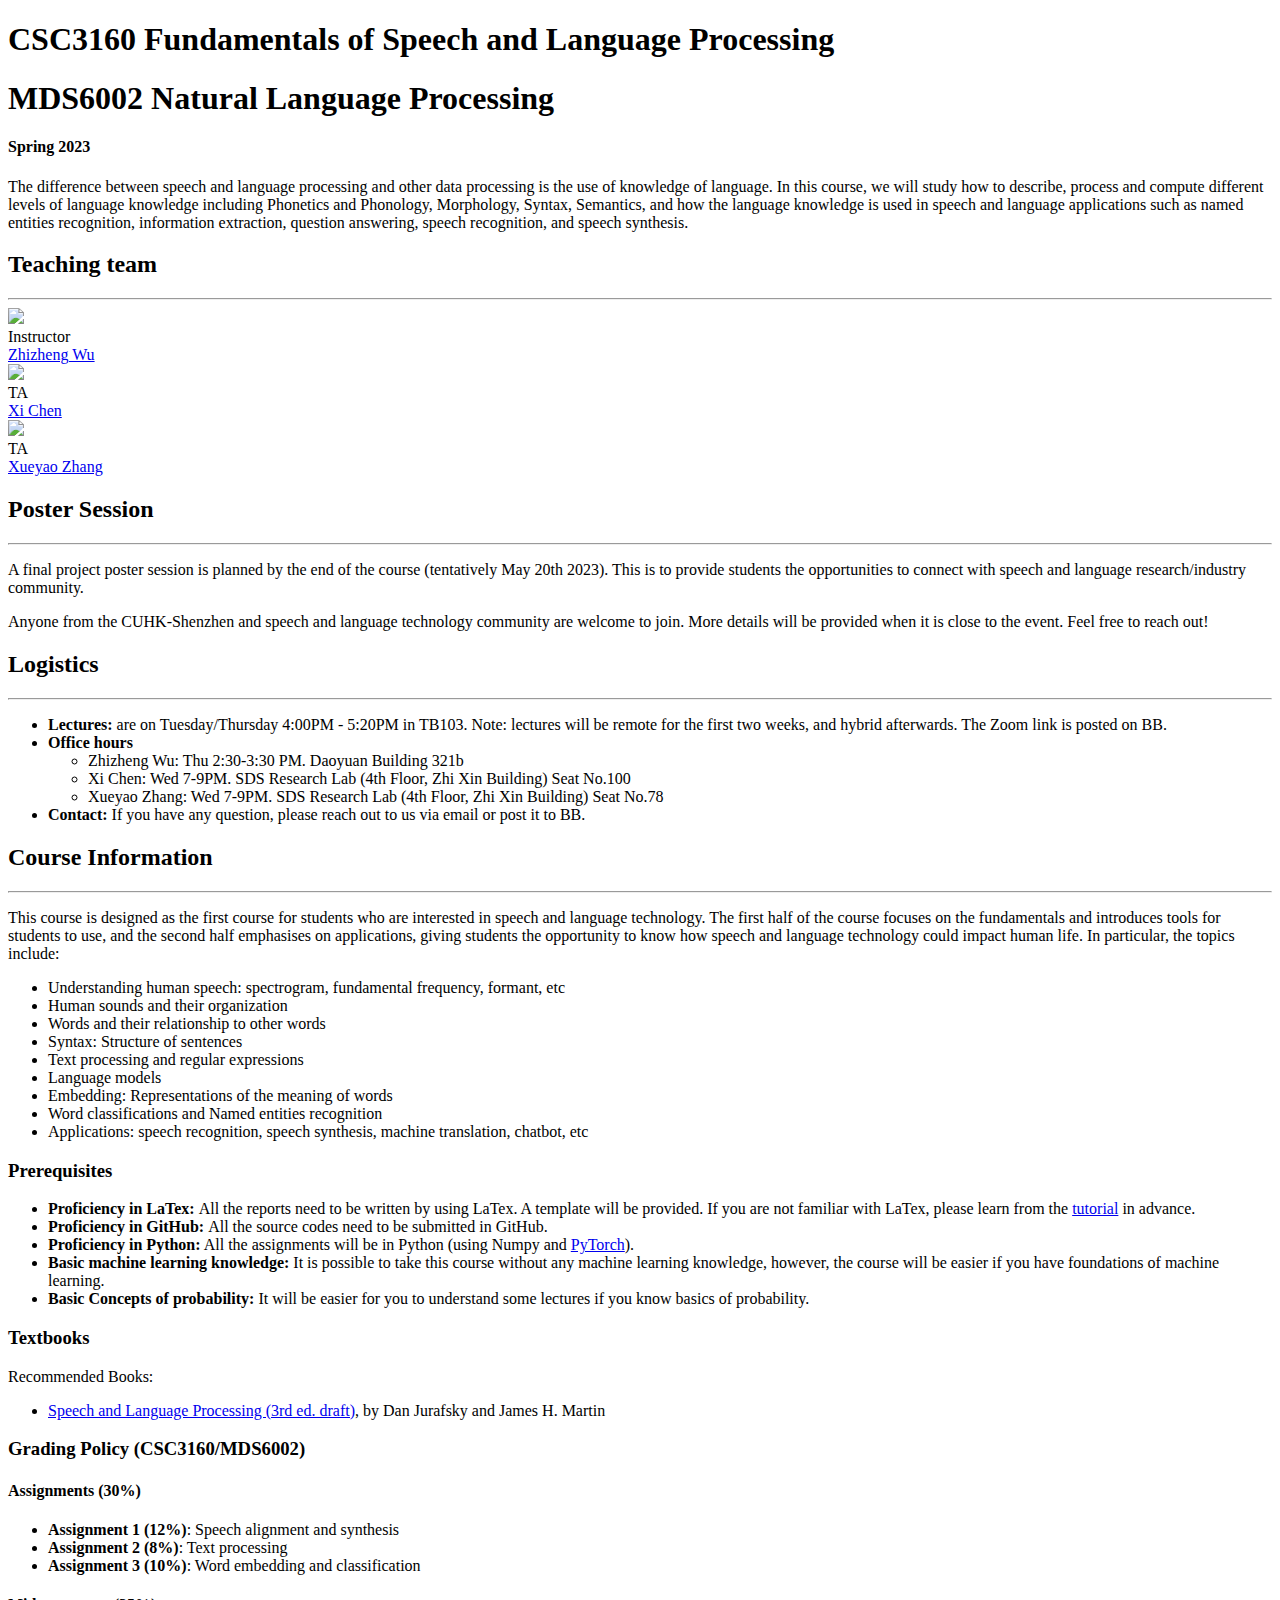
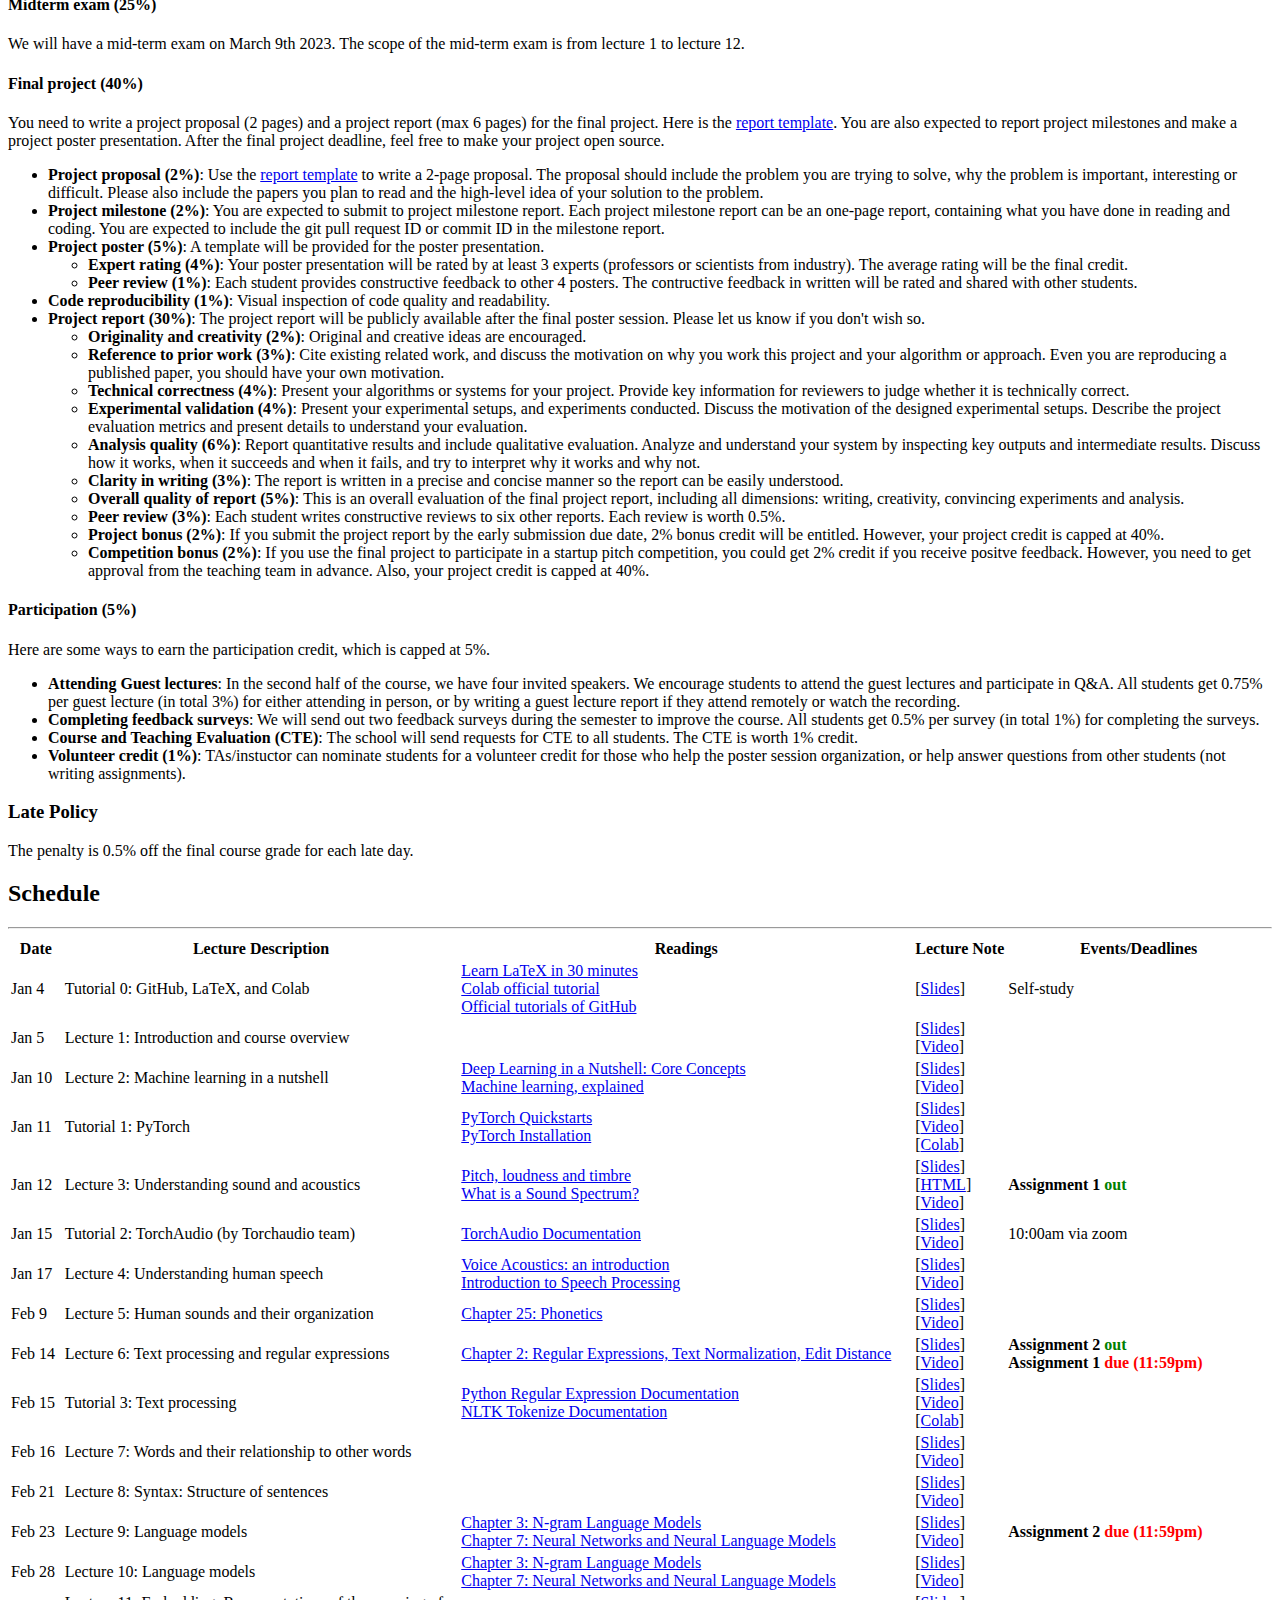
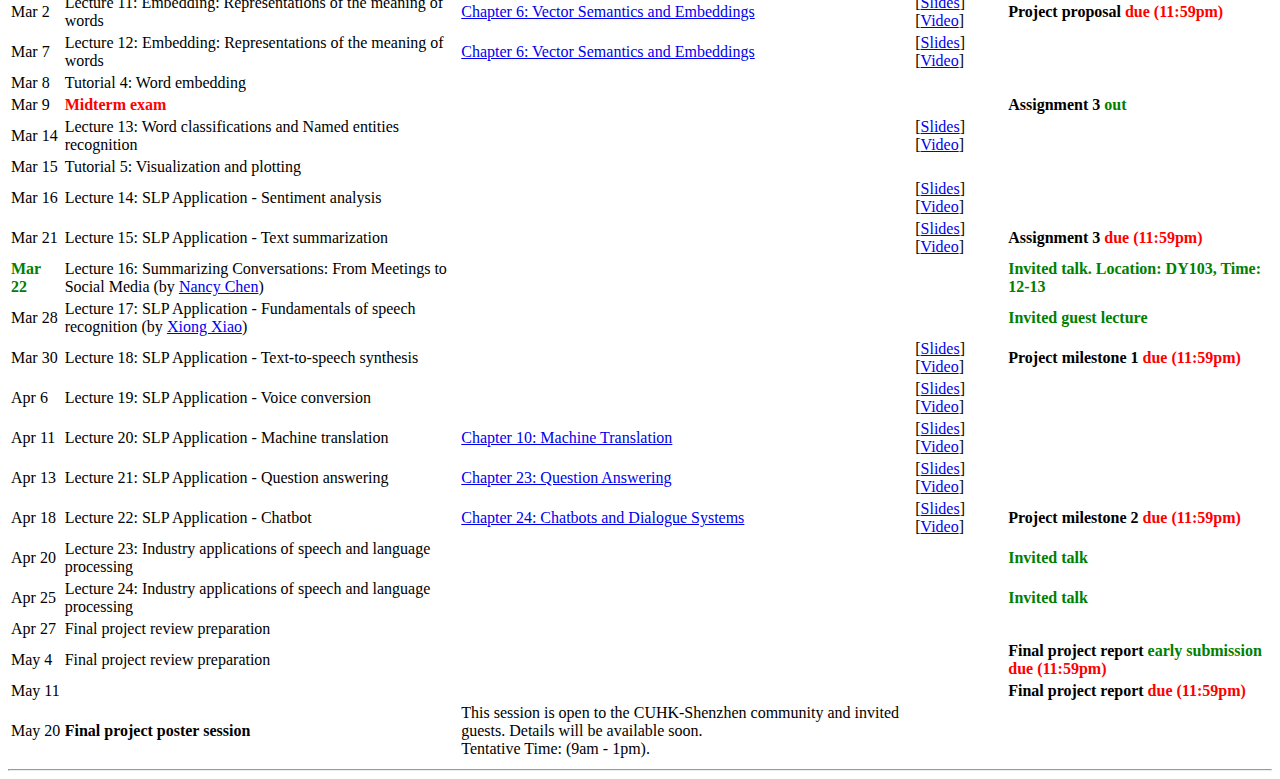
==== index.html @ ea098014 "add tutorial3's colab" ====
<!DOCTYPE html>
<html lang="en">

<head>
	<meta http-equiv="Content-Type" content="text/html; charset=UTF-8">
	<meta http-equiv="X-UA-Compatible" content="IE=edge">
	<meta name="viewport" content="width=device-width, initial-scale=1">

	<!-- Tab icon and title -->
	<title>CSC3160 Fundamentals of Speech and Language Processing/MDS6002 Natural Language Processing</title>

	<!-- bootstrap template -->
	<link rel="stylesheet" href="./css/bootstrap.min.css">
	<link rel="stylesheet" href="./css/bootstrap-theme.min.css">

	<!-- Google fonts -->
	<link href="./css/font.css" rel="stylesheet" type="text/css">

	<link rel="stylesheet" type="text/css" href="./css/style.css">
</head>

<body>

	<div id="header">
		<h1>CSC3160 Fundamentals of Speech and Language Processing</h1>
		<h1> MDS6002 Natural Language Processing</h1>
		<div class="text-center">
			<h4>Spring 2023</h4>
		</div>
	</div>

	<div class="sechighlight">
		<div class="container sec">
			<div id="coursedesc">
				The difference between speech and language processing and other data processing is the use of knowledge
				of language. In this course, we will study how to describe, process and compute different levels of
				language knowledge including Phonetics and Phonology, Morphology, Syntax, Semantics, and how the
				language knowledge is used in speech and language applications such as named entities recognition,
				information extraction, question answering, speech recognition, and speech synthesis.
			</div>
		</div>
	</div>

	<div class="container sec">
		<div class="row">
			<h2><b>Teaching team</b></h2>
			<hr />
			<div class="col-md-2">
				<div class="instructor">
					<div class="instructorphoto"><img src="./imgs/photo_1205.jpeg"></div>
					<div>Instructor <br> <a href="https://drwuz.com" target="_blank">Zhizheng Wu</a></div>
				</div>
			</div>
			<div class="col-md-2">
				<div class="instructor">
					<div class="instructorphoto"><img src="./imgs/chenxi.jpeg"></div>
					<div>TA <br> <a href="https://chenx17.github.io/" target="_blank">Xi Chen</a></div>
				</div>
			</div>
			<div class="col-md-2">
				<div class="instructor">
					<div class="instructorphoto"><img src="./imgs/xueyao.jpeg"></div>
					<div>TA <br><a href="https://www.zhangxueyao.com/" target="_blank">Xueyao Zhang</a></div>
				</div>
			</div>
		</div>
	</div>

	<div class="sechighlight">
		<div class="container sec">
			<h2><b>Poster Session</b></h2>
			<hr />
			<div id="coursedesc">
				<p> A final project poster session is planned by the end of the course (tentatively May 20th 2023). This
					is to provide students the opportunities to connect with speech and language research/industry
					community.
				</p>
				<p>Anyone from the CUHK-Shenzhen and speech and language technology community are welcome to join. More
					details will be provided when it is close to the event. Feel free to reach out!</p>
			</div>
		</div>
	</div>

	<div class="container sec">
		<h2><b>Logistics</b></h2>
		<hr />
		<div id="coursedesc">
			<p>
			<ul>
				<li> <b>Lectures:</b> are on Tuesday/Thursday 4:00PM - 5:20PM in TB103. Note: lectures will be remote
					for the first two weeks, and hybrid afterwards. The Zoom link is posted on BB.</li>
				<li> <b>Office hours</b> </li>
				<ul>
					<li>Zhizheng Wu: Thu 2:30-3:30 PM. Daoyuan Building 321b</li>
					<li>Xi Chen: Wed 7-9PM. SDS Research Lab (4th Floor, Zhi Xin Building) Seat No.100</li>
					<li>Xueyao Zhang: Wed 7-9PM. SDS Research Lab (4th Floor, Zhi Xin Building) Seat No.78</li>
				</ul>
				<li> <b>Contact:</b> If you have any question, please reach out to us via email or post it to BB.</li>
				<!-- <a href="https://join.slack.com/t/csc3160mds6002/shared_invite/zt-1mnxl1sia-Kyqs7RsoMLAvsv8nHSOCHg">Slack</a>. Anyone is welcome to join the slack channel for discussion. -->
			</ul>
			</p>
		</div>
	</div>

	<div class="sechighlight">
		<div class="container sec">
			<h2><b>Course Information</b></h2>
			<hr />
			<div id="coursedesc">
				<p>
					This course is designed as the first course for students who are interested in speech and language
					technology. The first half of the course focuses on the fundamentals and introduces tools for
					students to use, and the second half emphasises on applications, giving students the opportunity to
					know how speech and language technology could impact human life.

					In particular, the topics include:
				<ul>
					<li> Understanding human speech: spectrogram, fundamental frequency, formant, etc </li>
					<li> Human sounds and their organization </li>
					<li> Words and their relationship to other words </li>
					<li> Syntax: Structure of sentences </li>
					<li> Text processing and regular expressions </li>
					<li> Language models </li>
					<li> Embedding: Representations of the meaning of words </li>
					<li> Word classifications and Named entities recognition </li>
					<li> Applications: speech recognition, speech synthesis, machine translation, chatbot, etc</li>
				</ul>

				</p>
			</div>

			<h3>Prerequisites</h3>
			<ul>
				<li><b>Proficiency in LaTex: </b> All the reports need to be written by using LaTex. A template will be
					provided. If you are not familiar with LaTex, please learn from the <a
						href="https://www.overleaf.com/learn/latex/Tutorials" target="_blank">tutorial</a> in advance.
				</li>
				<li><b>Proficiency in GitHub: </b> All the source codes need to be submitted in GitHub. </li>
				<li><b>Proficiency in Python:</b> All the assignments will be in Python (using Numpy and <a
						href="https://pytorch.org/" target="_blank">PyTorch</a>). </li>
				<li><b>Basic machine learning knowledge: </b> It is possible to take this course without any machine
					learning knowledge, however, the course will be easier if you have foundations of machine learning.
				</li>
				<li><b>Basic Concepts of probability: </b> It will be easier for you to understand some lectures if you
					know basics of probability. </li>
			</ul>

			<h3>Textbooks</h3>
			<p>
				Recommended Books:
			<ul id="textbooks">
				<li><a href="https://web.stanford.edu/~jurafsky/slp3/" target="_blank">Speech and Language Processing
						(3rd ed. draft)</a>, by Dan Jurafsky and James H. Martin</li>
			</ul>
			</p>

			<h3>Grading Policy (CSC3160/MDS6002)</h3>
			<h4>Assignments (30%)</h4>
			<ul>
				<li><b>Assignment 1 (12%)</b>: Speech alignment and synthesis</li>
				<li><b>Assignment 2 (8%)</b>: Text processing</li>
				<li><b>Assignment 3 (10%)</b>: Word embedding and classification</li>
			</ul>
			<h4>Midterm exam (25%)</h4>
			<p>We will have a mid-term exam on March 9th 2023. The scope of the mid-term exam is from lecture 1 to
				lecture 12. </p>

			<h4>Final project (40%)</h4>
			<p>You need to write a project proposal (2 pages) and a project report (max 6 pages) for the final project.
				Here is the <a href="https://www.overleaf.com/read/fvhykwvngdwz">report template</a>. You are also
				expected to report project milestones and make a project poster presentation. After the final project
				deadline, feel free to make your project open source.</p>
			<ul>
				<li><b>Project proposal (2%)</b>: Use the <a href="https://www.overleaf.com/read/fvhykwvngdwz">report
						template</a> to write a 2-page proposal. The proposal should include the problem you are trying
					to solve, why the problem is important, interesting or difficult. Please also include the papers you
					plan to read and the high-level idea of your solution to the problem.</li>
				<li><b>Project milestone (2%)</b>: You are expected to submit to project milestone report. Each project
					milestone report can be an one-page report, containing what you have done in reading and coding. You
					are expected to include the git pull request ID or commit ID in the milestone report.</li>
				<li><b>Project poster (5%)</b>: A template will be provided for the poster presentation.</li>
				<ul>
					<li><b>Expert rating (4%)</b>: Your poster presentation will be rated by at least 3 experts
						(professors or scientists from industry). The average rating will be the final credit. </li>
					<li><b>Peer review (1%)</b>: Each student provides constructive feedback to other 4 posters. The
						contructive feedback in written will be rated and shared with other students. </li>
				</ul>
				<li><b>Code reproducibility (1%)</b>: Visual inspection of code quality and readability.</li>
				<li><b>Project report (30%)</b>: The project report will be publicly available after the final poster
					session. Please let us know if you don't wish so.</li>
				<ul>
					<li><b>Originality and creativity (2%)</b>: Original and creative ideas are encouraged. </li>
					<li><b>Reference to prior work (3%)</b>: Cite existing related work, and discuss the motivation on
						why you work this project and your algorithm or approach. Even you are reproducing a published
						paper, you should have your own motivation. </li>
					<li><b>Technical correctness (4%)</b>: Present your algorithms or systems for your project. Provide
						key information for reviewers to judge whether it is technically correct. </li>
					<li><b>Experimental validation (4%)</b>: Present your experimental setups, and experiments
						conducted. Discuss the motivation of the designed experimental setups. Describe the project
						evaluation metrics and present details to understand your evaluation. </li>
					<li><b>Analysis quality (6%)</b>: Report quantitative results and include qualitative evaluation.
						Analyze and understand your system by inspecting key outputs and intermediate results. Discuss
						how it works, when it succeeds and when it fails, and try to interpret why it works and why not.
					</li>
					<li><b>Clarity in writing (3%)</b>: The report is written in a precise and concise manner so the
						report can be easily understood. </li>
					<li><b>Overall quality of report (5%)</b>: This is an overall evaluation of the final project
						report, including all dimensions: writing, creativity, convincing experiments and analysis.
					</li>
					<li><b>Peer review (3%)</b>: Each student writes constructive reviews to six other reports. Each
						review is worth 0.5%. </li>
					<li><b>Project bonus (2%)</b>: If you submit the project report by the early submission due date, 2%
						bonus credit will be entitled. However, your project credit is capped at 40%.</li>
					<li><b>Competition bonus (2%)</b>: If you use the final project to participate in a startup pitch
						competition, you could get 2% credit if you receive positve feedback. However, you need to get
						approval from the teaching team in advance. Also, your project credit is capped at 40%.</li>
				</ul>

			</ul>
			<h4>Participation (5%)</h4>
			<p>Here are some ways to earn the participation credit, which is capped at 5%. </p>
			<ul>
				<li><b>Attending Guest lectures</b>: In the second half of the course, we have four invited speakers. We
					encourage students to attend the guest lectures and participate in Q&A. All students get 0.75% per
					guest lecture (in total 3%) for either attending in person, or by writing a guest lecture report if
					they attend remotely or watch the recording. </li>
				<li><b>Completing feedback surveys</b>: We will send out two feedback surveys during the semester to
					improve the course. All students get 0.5% per survey (in total 1%) for completing the surveys.</li>
				<li><b>Course and Teaching Evaluation (CTE)</b>: The school will send requests for CTE to all students.
					The CTE is worth 1% credit.</li>
				<!-- 				<li><b>Slack participation</b>: The top 10 contributors (10 from CSC3100 and 10 from MDS6002) to slack will get 1%; others will get credit in propotion to the 10th contributor. </li>
 -->
				<li><b>Volunteer credit (1%)</b>: TAs/instuctor can nominate students for a volunteer credit for those
					who help the poster session organization, or help answer questions from other students (not writing
					assignments). </li>
			</ul>

			<h3>Late Policy</h3>
			<p>The penalty is 0.5% off the final course grade for each late day.</p>
		</div>
	</div>


	<div class="container sec">
		<h2><b>Schedule</b></h2>
		<hr />
		<table class="table">
			<tbody>
				<tr class="active">
					<th nowrap>Date</th>
					<th>Lecture Description</th>
					<th>Readings</th>
					<th nowrap>Lecture Note</th>
					<th>Events/Deadlines</th>
				</tr>

				<tr>
					<td>Jan 4</td>
					<td>Tutorial 0: GitHub, LaTeX, and Colab</td>
					<td><a href="https://www.overleaf.com/learn/latex/Learn_LaTeX_in_30_minutes">Learn LaTeX in 30
							minutes</a><br>
						<a href="https://colab.research.google.com/">Colab official tutorial</a> <br>
						<a href="https://docs.github.com/en/get-started/quickstart/hello-world">Official tutorials of
							GitHub</a>
					</td>
					<td nowrap>[<a href="./materials/tutorials/Tut0-GitHub-LaTeX-Colab.pdf">Slides</a>]</td>
					<td>Self-study</td>
				</tr>

				<tr>
					<td>Jan 5</td>
					<td>Lecture 1: Introduction and course overview</td>
					<td> </td>
					<td nowrap>[<a href="./materials/lecture_notes/Lecture_1_Introduction.pdf">Slides</a>] <br> [<a
							href="https://cuhko365-my.sharepoint.com/:f:/g/personal/wuzhizheng_cuhk_edu_cn/EkWiGYtWog5KiDVKJzwUo6YBG80UgOEkmvZk27aPbzYx5g?e=ciFnnG">Video</a>]
					</td>
					<td> </td>
				</tr>

				<tr>
					<td>Jan 10</td>
					<td>Lecture 2: Machine learning in a nutshell</td>
					<td> <a href="https://developer.nvidia.com/blog/deep-learning-nutshell-core-concepts/">Deep Learning
							in a Nutshell: Core Concepts</a> <br> <a
							href="https://mitsloan.mit.edu/ideas-made-to-matter/machine-learning-explained">Machine
							learning, explained</a></td>
					<td>[<a href="./materials/lecture_notes/Lecture_2_Machine_learning.pdf">Slides</a>] <br> [<a
							href="https://cuhko365-my.sharepoint.com/:f:/g/personal/wuzhizheng_cuhk_edu_cn/EkWiGYtWog5KiDVKJzwUo6YBG80UgOEkmvZk27aPbzYx5g?e=ciFnnG">Video</a>]
					</td>
					<td> </td>
				</tr>

				<tr class="success">
					<td nowrap>Jan 11</td>
					<td>Tutorial 1: PyTorch</td>
					<td><a href="https://pytorch.org/tutorials/beginner/basics/quickstart_tutorial.html">PyTorch
							Quickstarts</a><br><a href="https://pytorch.org/get-started/locally/">PyTorch
							Installation</a></td>
					<td>
						[<a href="./materials/tutorials/Tut1-PyTorch.pdf">Slides</a>]<br>
						[<a
							href="https://cuhko365-my.sharepoint.com/:v:/g/personal/222042021_link_cuhk_edu_cn/EWB7I5yqp9NLtkgaHsWFSJMB7USvic0K8HW4NGIMp7Qllg?e=eBZ4Ko">Video</a>]<br>
						[<a href="https://colab.research.google.com/drive/1_dpTtjt91Gw1u80K5hPQp8SdH0ir_OjA?usp=sharing">Colab</a>]
					</td>
					<td> </td>
				</tr>

				<tr>
					<td>Jan 12</td>
					<td>Lecture 3: Understanding sound and acoustics</td>
					<td><a href="https://www.animations.physics.unsw.edu.au/jw/sound-pitch-loudness-timbre.htm">Pitch, loudness and timbre</a><br><a href="https://newt.phys.unsw.edu.au/jw/sound.spectrum.html">What is a Sound Spectrum?</a></td>
					<td>[<a href="./materials/lecture_notes/Lecture_3_Sound_acoustic.pdf">Slides</a>] <br> [<a href="./materials/lecture_notes/Lecture_3_sound/index.html">HTML</a>] <br> [<a href="https://cuhko365-my.sharepoint.com/:f:/g/personal/wuzhizheng_cuhk_edu_cn/EkWiGYtWog5KiDVKJzwUo6YBG80UgOEkmvZk27aPbzYx5g?e=ciFnnG">Video</a>] </td>
					<td><b>Assignment 1 <font color="green">out</font></b>  </td>
				</tr>

				<tr class="success">
					<td>Jan 15</td>
					<td>Tutorial 2: TorchAudio (by Torchaudio team)</td>
					<td> <a href="https://pytorch.org/audio/stable/index.html">TorchAudio Documentation</a></td>
					<td>[<a href="./materials/tutorials/Tut2_TorchAudio.pdf">Slides</a>] <br> [<a href="https://cuhko365-my.sharepoint.com/:f:/g/personal/wuzhizheng_cuhk_edu_cn/EkWiGYtWog5KiDVKJzwUo6YBG80UgOEkmvZk27aPbzYx5g?e=ciFnnG">Video</a>]</td>
					<td> 10:00am via zoom </td>
				</tr>

				<tr>
					<td>Jan 17</td>
					<td>Lecture 4: Understanding human speech</td>
					<td><a href="https://newt.phys.unsw.edu.au/jw/voice.html">Voice Acoustics: an introduction</a><br><a href="https://speechprocessingbook.aalto.fi/index.html">Introduction to Speech Processing</a></td>
					<td>[<a href="./materials/lecture_notes/Lecture_4_Understanding_speech.pdf">Slides</a>] <br> [<a
							href="https://cuhko365-my.sharepoint.com/:f:/g/personal/wuzhizheng_cuhk_edu_cn/EkWiGYtWog5KiDVKJzwUo6YBG80UgOEkmvZk27aPbzYx5g?e=ciFnnG">Video</a>]
					</td>
					<td> </td>
				</tr>

				<tr>
					<td>Feb 9</td>
					<td>Lecture 5: Human sounds and their organization</td>
					<td><a href="https://web.stanford.edu/~jurafsky/slp3/25.pdf">Chapter 25: Phonetics</a></td>
					<td>[<a href="./materials/lecture_notes/Lecture_5_phonetics.pdf">Slides</a>] <br> [<a
							href="https://cuhko365-my.sharepoint.com/:f:/g/personal/wuzhizheng_cuhk_edu_cn/EkWiGYtWog5KiDVKJzwUo6YBG80UgOEkmvZk27aPbzYx5g?e=ciFnnG">Video</a>]
					</td>
					<td> </td>
				</tr>

				<tr>
					<td>Feb 14</td>
					<td>Lecture 6: Text processing and regular expressions</td>
					<td><a href="https://web.stanford.edu/~jurafsky/slp3/2.pdf">Chapter 2: Regular Expressions, Text
							Normalization, Edit Distance</a></td>
					<td>[<a href="./materials/lecture_notes/Lecture_6_Text_processing.pdf">Slides</a>] <br> [<a
							href="https://cuhko365-my.sharepoint.com/:f:/g/personal/wuzhizheng_cuhk_edu_cn/EkWiGYtWog5KiDVKJzwUo6YBG80UgOEkmvZk27aPbzYx5g?e=ciFnnG">Video</a>]
					</td>
					<td><b>Assignment 2 <font color="green">out</font></b><br><b>Assignment 1 <font color="red">due
								(11:59pm)</font></b></td>
				</tr>

				<tr class="success">
					<td>Feb 15</td>
					<td>Tutorial 3: Text processing</td>
					<td><a href="https://docs.python.org/3/library/re.html">Python Regular Expression Documentation</a><br><a href="https://www.nltk.org/howto/tokenize.html">NLTK 
						Tokenize Documentation</a></td>
					<td>[<a href="./materials/tutorials/Tut3_TextProcessing.pdf">Slides</a>] <br>
						[<a href="https://cuhko365-my.sharepoint.com/:v:/g/personal/222043002_link_cuhk_edu_cn/EV4yKn5BALtJhEHWTUj01bsBI5uwMVH97OZkmWvpxuP9xw?e=zGpBOM">Video</a>] <br>
						[<a href="https://colab.research.google.com/drive/1IKPG0tLZwvmM8lNVK3ddZ3yYp-35Ky1Y?usp=sharing">Colab</a>]</td>
				</tr>


				<tr>
					<td>Feb 16</td>
					<td>Lecture 7: Words and their relationship to other words</td>
					<td> </td>
					<td>[<a href="./materials/lecture_notes/">Slides</a>] <br> [<a
							href="https://cuhko365-my.sharepoint.com/:f:/g/personal/wuzhizheng_cuhk_edu_cn/EkWiGYtWog5KiDVKJzwUo6YBG80UgOEkmvZk27aPbzYx5g?e=ciFnnG">Video</a>]
					</td>
					<td> </td>
				</tr>

				<tr>
					<td>Feb 21</td>
					<td>Lecture 8: Syntax: Structure of sentences</td>
					<td> </td>
					<td>[<a href="./materials/lecture_notes/">Slides</a>] <br> [<a
							href="https://cuhko365-my.sharepoint.com/:f:/g/personal/wuzhizheng_cuhk_edu_cn/EkWiGYtWog5KiDVKJzwUo6YBG80UgOEkmvZk27aPbzYx5g?e=ciFnnG">Video</a>]
					</td>
					<td></td>
				</tr>

				<tr>
					<td>Feb 23</td>
					<td>Lecture 9: Language models</td>
					<td><a href="https://web.stanford.edu/~jurafsky/slp3/3.pdf">Chapter 3: N-gram Language
							Models</a><br><a href="https://web.stanford.edu/~jurafsky/slp3/7.pdf">Chapter 7: Neural
							Networks and Neural Language Models</a></td>
					<td>[<a href="./materials/lecture_notes/">Slides</a>] <br> [<a
							href="https://cuhko365-my.sharepoint.com/:f:/g/personal/wuzhizheng_cuhk_edu_cn/EkWiGYtWog5KiDVKJzwUo6YBG80UgOEkmvZk27aPbzYx5g?e=ciFnnG">Video</a>]
					</td>
					<td><b>Assignment 2 <font color="red">due (11:59pm)</font></b></td>
				</tr>

				<tr>
					<td>Feb 28</td>
					<td>Lecture 10: Language models</td>
					<td><a href="https://web.stanford.edu/~jurafsky/slp3/3.pdf">Chapter 3: N-gram Language
							Models</a><br><a href="https://web.stanford.edu/~jurafsky/slp3/7.pdf">Chapter 7: Neural
							Networks and Neural Language Models</a></td>
					<td>[<a href="./materials/lecture_notes/">Slides</a>] <br> [<a
							href="https://cuhko365-my.sharepoint.com/:f:/g/personal/wuzhizheng_cuhk_edu_cn/EkWiGYtWog5KiDVKJzwUo6YBG80UgOEkmvZk27aPbzYx5g?e=ciFnnG">Video</a>]
					</td>
					<td> </td>
				</tr>

				<tr>
					<td>Mar 2</td>
					<td>Lecture 11: Embedding: Representations of the meaning of words</td>
					<td><a href="https://web.stanford.edu/~jurafsky/slp3/6.pdf">Chapter 6: Vector Semantics and
							Embeddings</a></td>
					<td>[<a href="./materials/lecture_notes/">Slides</a>] <br> [<a
							href="https://cuhko365-my.sharepoint.com/:f:/g/personal/wuzhizheng_cuhk_edu_cn/EkWiGYtWog5KiDVKJzwUo6YBG80UgOEkmvZk27aPbzYx5g?e=ciFnnG">Video</a>]
					</td>
					<td><b>Project proposal <font color="red">due (11:59pm)</font></b></td>
				</tr>


				<tr>
					<td>Mar 7</td>
					<td>Lecture 12: Embedding: Representations of the meaning of words</td>
					<td><a href="https://web.stanford.edu/~jurafsky/slp3/6.pdf">Chapter 6: Vector Semantics and
							Embeddings</a></td>
					<td>[<a href="./materials/lecture_notes/">Slides</a>] <br> [<a
							href="https://cuhko365-my.sharepoint.com/:f:/g/personal/wuzhizheng_cuhk_edu_cn/EkWiGYtWog5KiDVKJzwUo6YBG80UgOEkmvZk27aPbzYx5g?e=ciFnnG">Video</a>]
					</td>
					<td> </td>
				</tr>

				<tr class="success">
					<td>Mar 8</td>
					<td>Tutorial 4: Word embedding</td>
					<td> </td>
					<td> </td>
					<td> </td>
				</tr>


				<tr class="danger">
					<td>Mar 9</td>
					<td><b>
							<font color="red">Midterm exam</font>
						</b></td>
					<td> </td>
					<td> </td>
					<td><b>Assignment 3 <font color="green">out</font></b></td>
				</tr>


				<tr>
					<td nowrap>Mar 14</td>
					<td>Lecture 13: Word classifications and Named entities recognition</td>
					<td> </td>
					<td>[<a href="./materials/lecture_notes/">Slides</a>] <br> [<a
							href="https://cuhko365-my.sharepoint.com/:f:/g/personal/wuzhizheng_cuhk_edu_cn/EkWiGYtWog5KiDVKJzwUo6YBG80UgOEkmvZk27aPbzYx5g?e=ciFnnG">Video</a>]
					</td>
					<td></td>
				</tr>

				<tr class="success">
					<td>Mar 15</td>
					<td>Tutorial 5: Visualization and plotting</td>
					<td> </td>
					<td> </td>
					<td> </td>
				</tr>

				<tr>
					<td>Mar 16</td>
					<td>Lecture 14: SLP Application - Sentiment analysis</td>
					<td> </td>
					<td>[<a href="./materials/lecture_notes/">Slides</a>] <br> [<a
							href="https://cuhko365-my.sharepoint.com/:f:/g/personal/wuzhizheng_cuhk_edu_cn/EkWiGYtWog5KiDVKJzwUo6YBG80UgOEkmvZk27aPbzYx5g?e=ciFnnG">Video</a>]
					</td>
					<td> </td>
				</tr>

				<tr>
					<td>Mar 21</td>
					<td>Lecture 15: SLP Application - Text summarization</td>
					<td> </td>
					<td>[<a href="./materials/lecture_notes/">Slides</a>] <br> [<a
							href="https://cuhko365-my.sharepoint.com/:f:/g/personal/wuzhizheng_cuhk_edu_cn/EkWiGYtWog5KiDVKJzwUo6YBG80UgOEkmvZk27aPbzYx5g?e=ciFnnG">Video</a>]
					</td>
					<td><b>Assignment 3 <font color="red">due (11:59pm)</font></b></td>
				</tr>

				<tr class="warning">
					<td><b>
							<font color="green">Mar 22</font>
						</b></td>
					<td>Lecture 16: Summarizing Conversations: From Meetings to Social Media (by <a
							href="https://sites.google.com/site/nancyfchen/home">Nancy Chen</a>)</td>
					<td> </td>
					<td></td>
					<td><b>
							<font color="green">Invited talk. Location: DY103, Time: 12-13</font>
						</b></td>
				</tr>

				<tr class="warning">
					<td>Mar 28</td>
					<td>Lecture 17: SLP Application - Fundamentals of speech recognition (by <a
							href="https://www.linkedin.com/in/xiong-xiao-0a6a9b29/">Xiong Xiao</a>)</td>
					<td></td>
					<td></td>
					<td><b>
							<font color="green">Invited guest lecture</font>
						</b></td>
				</tr>


				<tr>
					<td>Mar 30</td>
					<td>Lecture 18: SLP Application - Text-to-speech synthesis</td>
					<td> </td>
					<td>[<a href="./materials/lecture_notes/">Slides</a>] <br> [<a
							href="https://cuhko365-my.sharepoint.com/:f:/g/personal/wuzhizheng_cuhk_edu_cn/EkWiGYtWog5KiDVKJzwUo6YBG80UgOEkmvZk27aPbzYx5g?e=ciFnnG">Video</a>]
					</td>
					<td><b> Project milestone 1 <font color="red"> due (11:59pm)</font></b></td>
				</tr>

				<tr>
					<td>Apr 6</td>
					<td>Lecture 19: SLP Application - Voice conversion</td>
					<td> </td>
					<td>[<a href="./materials/lecture_notes/">Slides</a>] <br> [<a
							href="https://cuhko365-my.sharepoint.com/:f:/g/personal/wuzhizheng_cuhk_edu_cn/EkWiGYtWog5KiDVKJzwUo6YBG80UgOEkmvZk27aPbzYx5g?e=ciFnnG">Video</a>]
					</td>
					<td> </td>
				</tr>


				<tr>
					<td>Apr 11</td>
					<td>Lecture 20: SLP Application - Machine translation</td>
					<td><a href="https://web.stanford.edu/~jurafsky/slp3/10.pdf">Chapter 10: Machine Translation</a>
					</td>
					<td>[<a href="./materials/lecture_notes/">Slides</a>] <br> [<a
							href="https://cuhko365-my.sharepoint.com/:f:/g/personal/wuzhizheng_cuhk_edu_cn/EkWiGYtWog5KiDVKJzwUo6YBG80UgOEkmvZk27aPbzYx5g?e=ciFnnG">Video</a>]
					</td>
					<td> </td>
				</tr>


				<tr>
					<td>Apr 13</td>
					<td>Lecture 21: SLP Application - Question answering</td>
					<td><a href="https://web.stanford.edu/~jurafsky/slp3/6.pdf">Chapter 23: Question Answering</a></td>
					<td>[<a href="./materials/lecture_notes/">Slides</a>] <br> [<a
							href="https://cuhko365-my.sharepoint.com/:f:/g/personal/wuzhizheng_cuhk_edu_cn/EkWiGYtWog5KiDVKJzwUo6YBG80UgOEkmvZk27aPbzYx5g?e=ciFnnG">Video</a>]
					</td>
					<td> </td>
				</tr>

				<tr>
					<td>Apr 18</td>
					<td>Lecture 22: SLP Application - Chatbot</td>
					<td><a href="https://web.stanford.edu/~jurafsky/slp3/24.pdf">Chapter 24: Chatbots and Dialogue
							Systems</a></td>
					<td>[<a href="./materials/lecture_notes/">Slides</a>] <br> [<a
							href="https://cuhko365-my.sharepoint.com/:f:/g/personal/wuzhizheng_cuhk_edu_cn/EkWiGYtWog5KiDVKJzwUo6YBG80UgOEkmvZk27aPbzYx5g?e=ciFnnG">Video</a>]
					</td>
					<td><b> Project milestone 2 <font color="red">due (11:59pm)</font></b></td>
				</tr>


				<tr class="warning">
					<td>Apr 20</td>
					<td>Lecture 23: Industry applications of speech and language processing</td>
					<td> </td>
					<td></td>
					<td><b>
							<font color="green">Invited talk</font>
						</b> </td>
				</tr>

				<tr class="warning">
					<td>Apr 25</td>
					<td>Lecture 24: Industry applications of speech and language processing</td>
					<td> </td>
					<td></td>
					<td> <b>
							<font color="green">Invited talk</font>
						</b> </td>
				</tr>


				<tr>
					<td>Apr 27</td>
					<td>Final project review preparation</td>
					<td> </td>
					<td> </td>
					<td> </td>
				</tr>


				<tr>
					<td>May 4</td>
					<td>Final project review preparation</td>
					<td> </td>
					<td> </td>
					<td><b>Final project report <font color="green">early submission </font>
							<font color="red">due (11:59pm)</font>
						</b></td>
				</tr>

				<tr>
					<td>May 11</td>
					<td> </td>
					<td> </td>
					<td> </td>
					<td><b>Final project report <font color="red">due (11:59pm)</font></b></td>
				</tr>

				<tr class="danger">
					<td nowrap>May 20</td>
					<td><b>Final project poster session</b></td>
					<td>
						This session is open to the CUHK-Shenzhen community and invited guests. Details will be
						available soon.
						<br>
						Tentative Time: (9am - 1pm).
					</td>
					<td></td>
					<td> </td>
				</tr>


			</tbody>
		</table>
	</div>

	<div class="">
		<div class="container sec"> </div>
		<hr />
	</div>

	<!-- jQuery and Boostrap -->
	<script src="./js/jquery.min.js"></script>
	<script src="./js/bootstrap.min.js"></script>

</body>

</html>
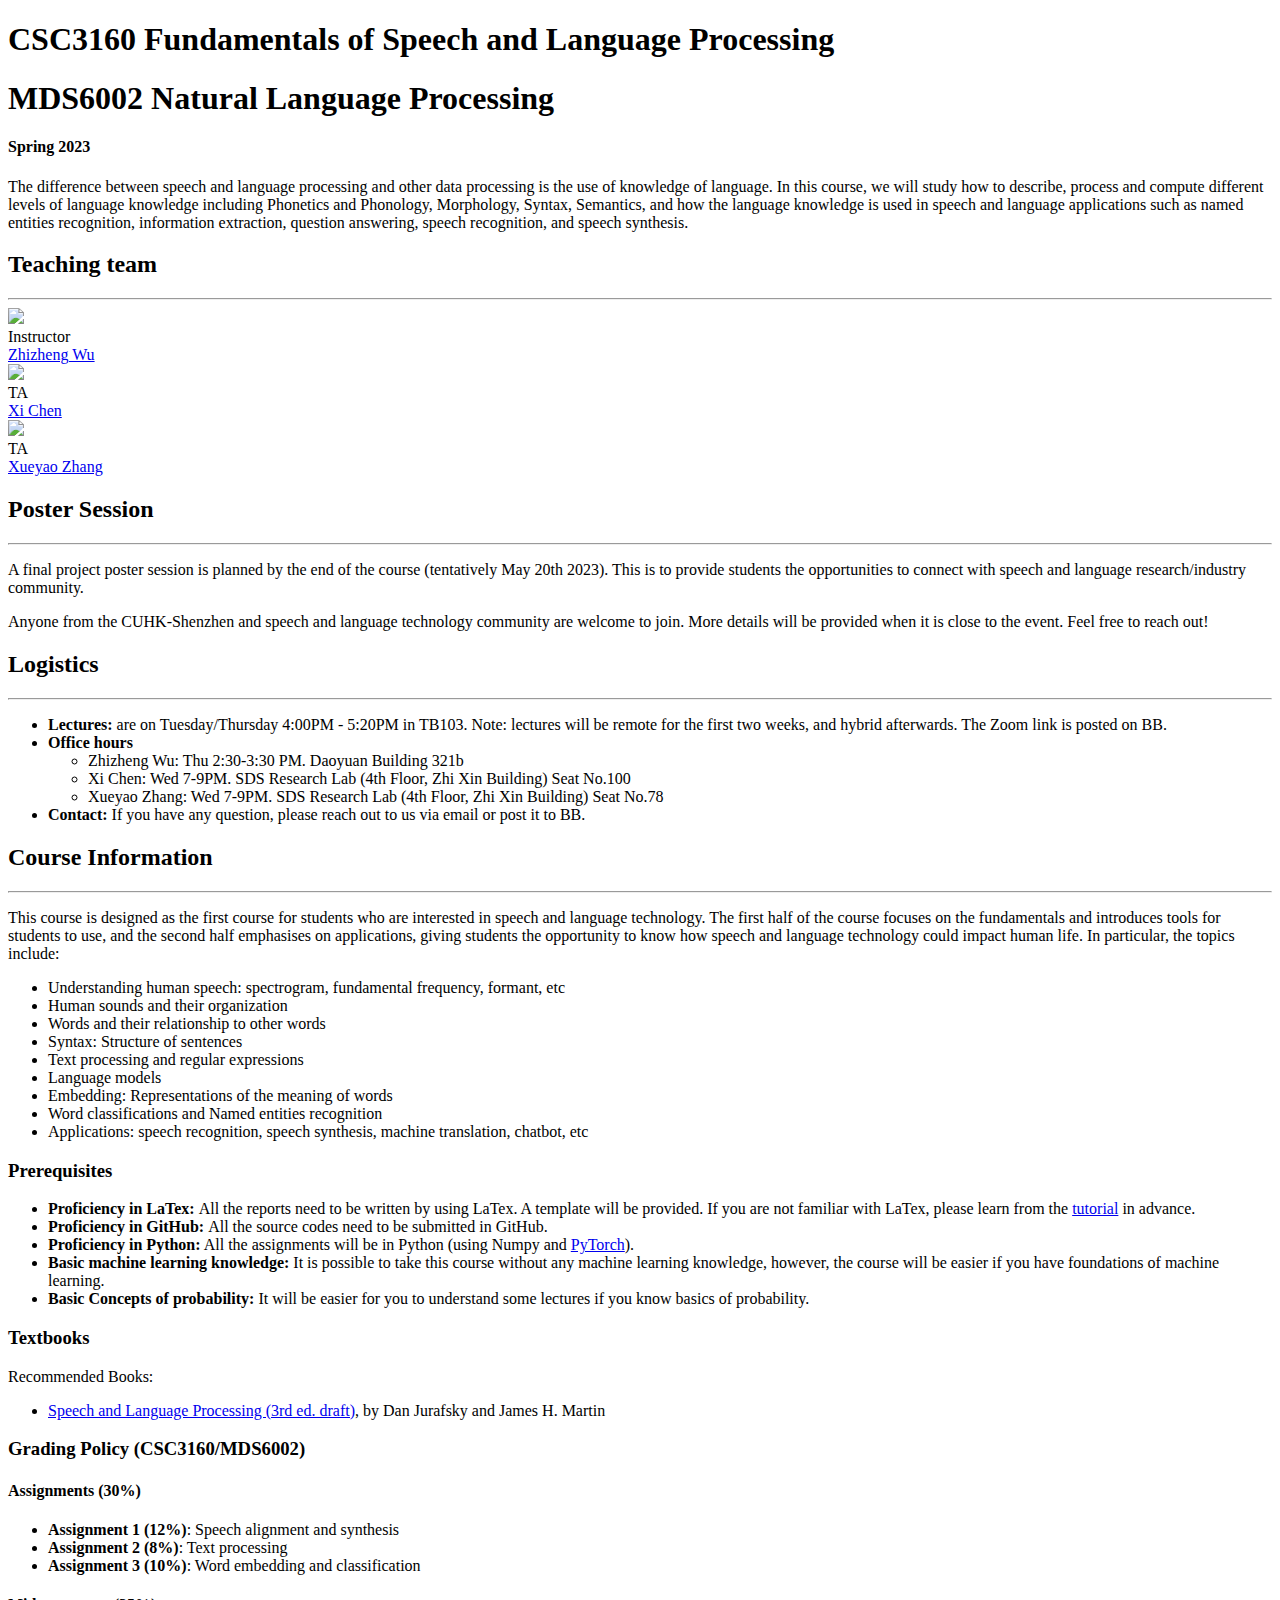
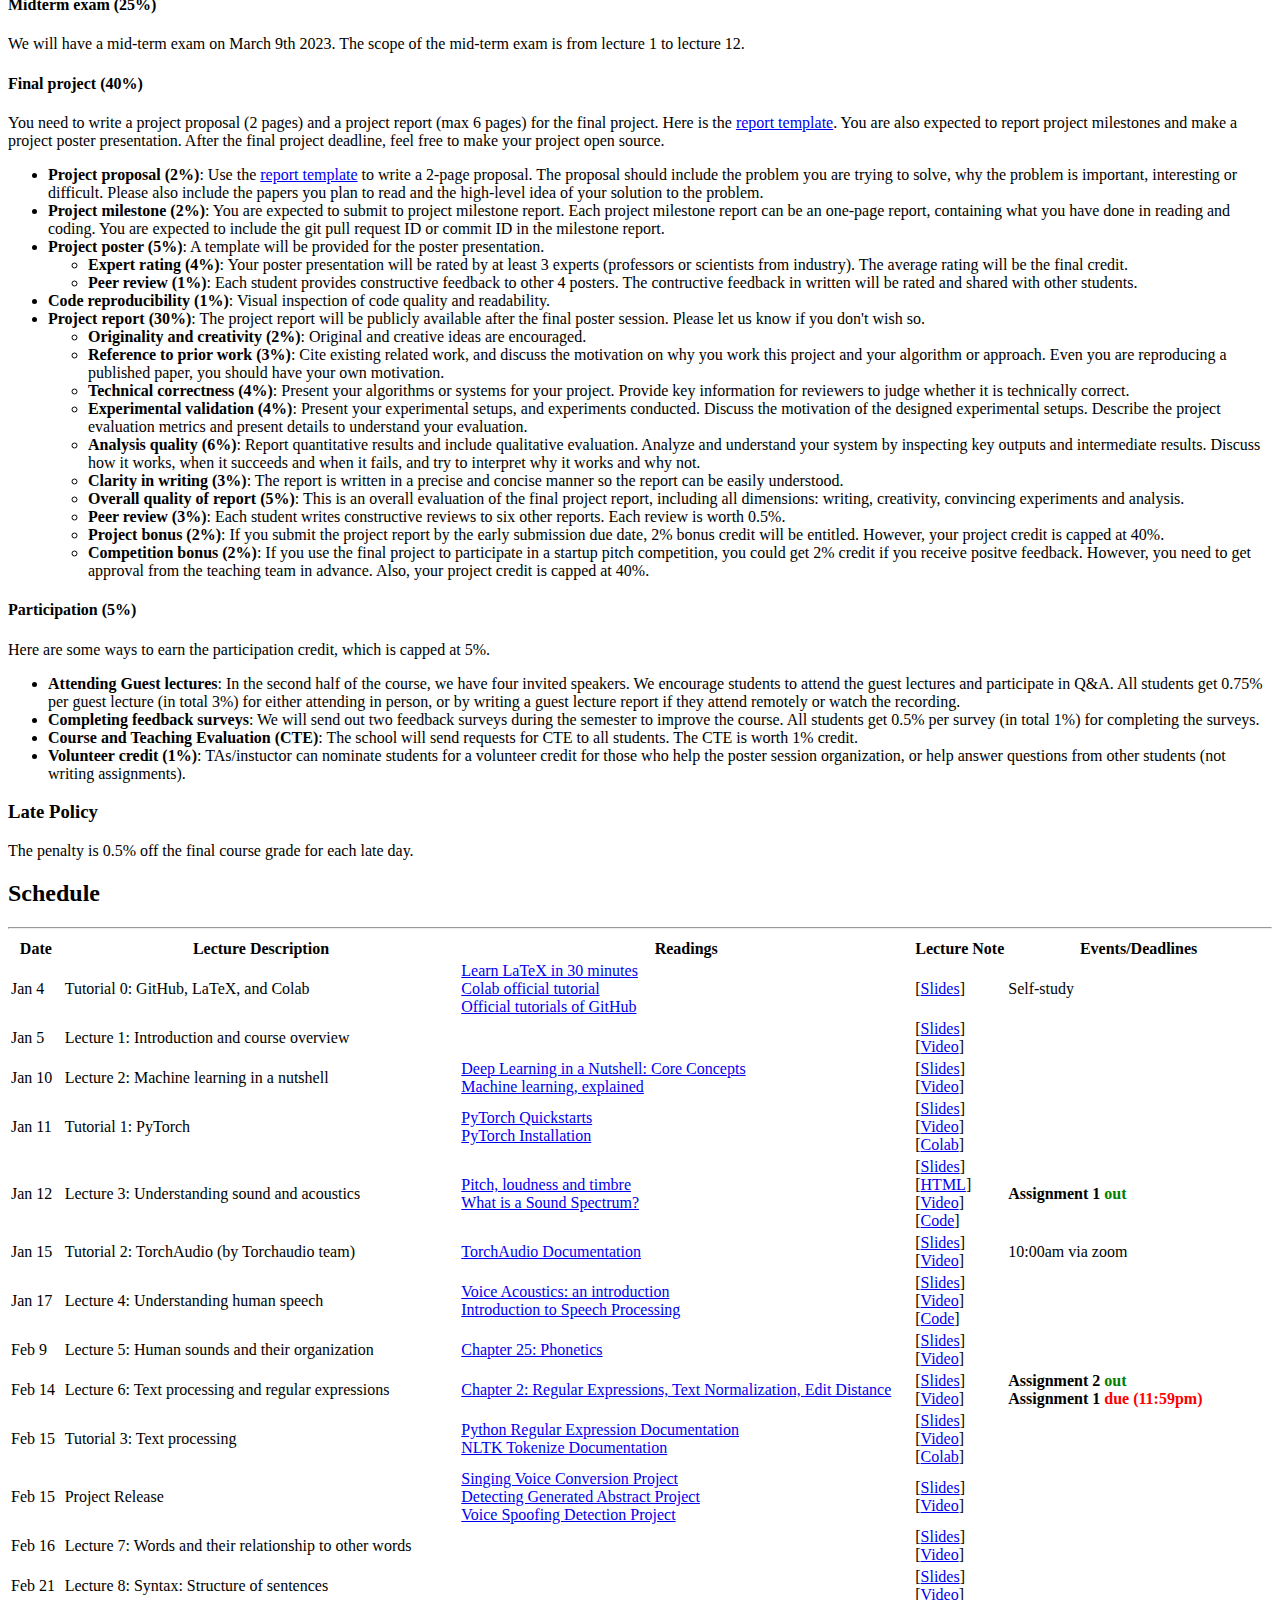
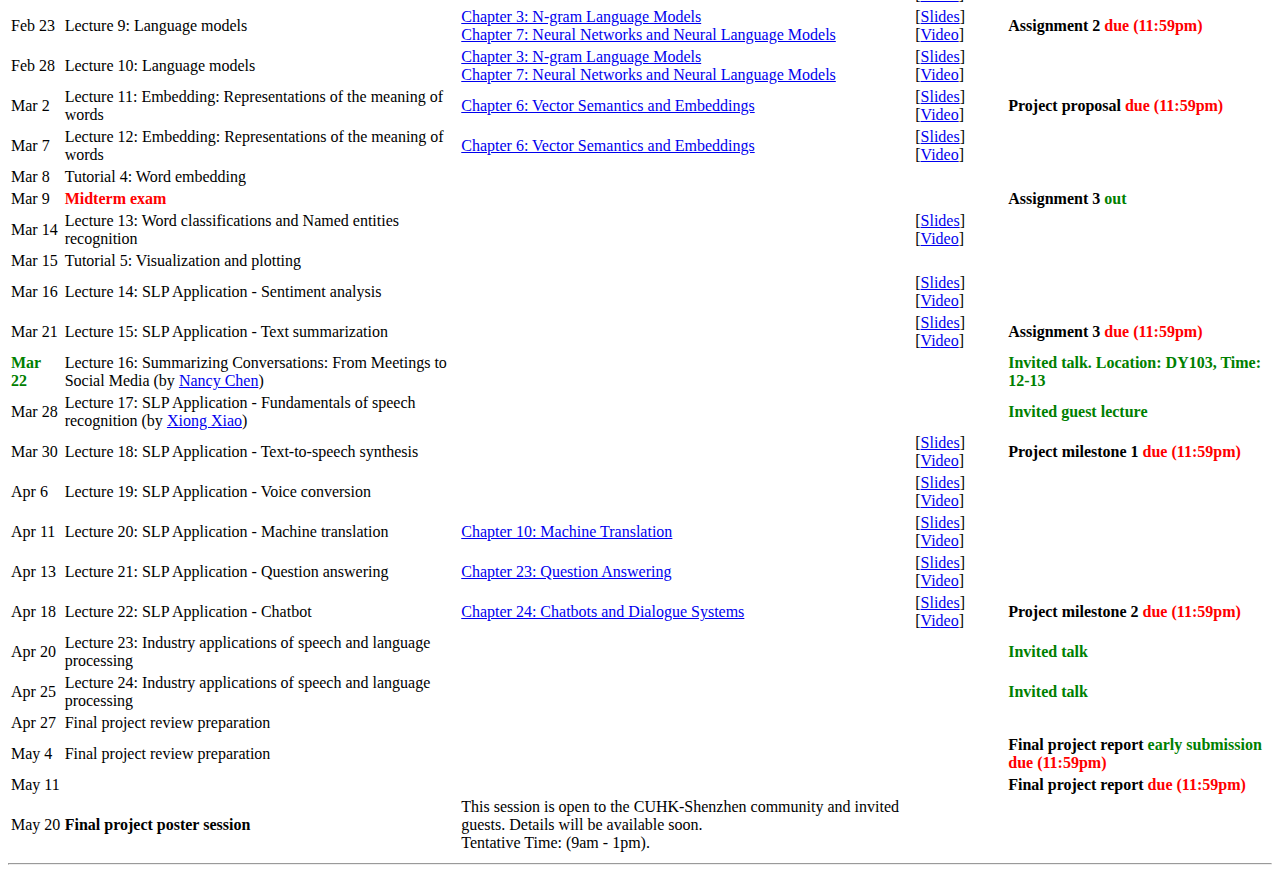
==== commit b7339f11: "lecture 7" ====
--- a/index.html
+++ b/index.html
@@ -300,7 +300,8 @@
 						[<a href="./materials/tutorials/Tut1-PyTorch.pdf">Slides</a>]<br>
 						[<a
 							href="https://cuhko365-my.sharepoint.com/:v:/g/personal/222042021_link_cuhk_edu_cn/EWB7I5yqp9NLtkgaHsWFSJMB7USvic0K8HW4NGIMp7Qllg?e=eBZ4Ko">Video</a>]<br>
-						[<a href="https://colab.research.google.com/drive/1_dpTtjt91Gw1u80K5hPQp8SdH0ir_OjA?usp=sharing">Colab</a>]
+						[<a
+							href="https://colab.research.google.com/drive/1_dpTtjt91Gw1u80K5hPQp8SdH0ir_OjA?usp=sharing">Colab</a>]
 					</td>
 					<td> </td>
 				</tr>
@@ -308,25 +309,39 @@
 				<tr>
 					<td>Jan 12</td>
 					<td>Lecture 3: Understanding sound and acoustics</td>
-					<td><a href="https://www.animations.physics.unsw.edu.au/jw/sound-pitch-loudness-timbre.htm">Pitch, loudness and timbre</a><br><a href="https://newt.phys.unsw.edu.au/jw/sound.spectrum.html">What is a Sound Spectrum?</a></td>
-					<td>[<a href="./materials/lecture_notes/Lecture_3_Sound_acoustic.pdf">Slides</a>] <br> [<a href="./materials/lecture_notes/Lecture_3_sound/index.html">HTML</a>] <br> [<a href="https://cuhko365-my.sharepoint.com/:f:/g/personal/wuzhizheng_cuhk_edu_cn/EkWiGYtWog5KiDVKJzwUo6YBG80UgOEkmvZk27aPbzYx5g?e=ciFnnG">Video</a>] </td>
-					<td><b>Assignment 1 <font color="green">out</font></b>  </td>
+					<td><a href="https://www.animations.physics.unsw.edu.au/jw/sound-pitch-loudness-timbre.htm">Pitch,
+							loudness and timbre</a><br><a
+							href="https://newt.phys.unsw.edu.au/jw/sound.spectrum.html">What is a Sound Spectrum?</a>
+					</td>
+					<td>[<a href="./materials/lecture_notes/Lecture_3_Sound_acoustic.pdf">Slides</a>] <br> [<a
+							href="./materials/lecture_notes/Lecture_3_sound/index.html">HTML</a>] <br> [<a
+							href="https://cuhko365-my.sharepoint.com/:f:/g/personal/wuzhizheng_cuhk_edu_cn/EkWiGYtWog5KiDVKJzwUo6YBG80UgOEkmvZk27aPbzYx5g?e=ciFnnG">Video</a>]<br>
+						[<a
+							href="https://github.com/SLPcourse/SLPcourse.github.io/blob/main/materials/lecture_notes/code">Code</a>]
+					</td>
+					<td><b>Assignment 1 <font color="green">out</font></b> </td>
 				</tr>
 
 				<tr class="success">
 					<td>Jan 15</td>
 					<td>Tutorial 2: TorchAudio (by Torchaudio team)</td>
 					<td> <a href="https://pytorch.org/audio/stable/index.html">TorchAudio Documentation</a></td>
-					<td>[<a href="./materials/tutorials/Tut2_TorchAudio.pdf">Slides</a>] <br> [<a href="https://cuhko365-my.sharepoint.com/:f:/g/personal/wuzhizheng_cuhk_edu_cn/EkWiGYtWog5KiDVKJzwUo6YBG80UgOEkmvZk27aPbzYx5g?e=ciFnnG">Video</a>]</td>
+					<td>[<a href="./materials/tutorials/Tut2_TorchAudio.pdf">Slides</a>] <br> [<a
+							href="https://cuhko365-my.sharepoint.com/:f:/g/personal/wuzhizheng_cuhk_edu_cn/EkWiGYtWog5KiDVKJzwUo6YBG80UgOEkmvZk27aPbzYx5g?e=ciFnnG">Video</a>]
+					</td>
 					<td> 10:00am via zoom </td>
 				</tr>
 
 				<tr>
 					<td>Jan 17</td>
 					<td>Lecture 4: Understanding human speech</td>
-					<td><a href="https://newt.phys.unsw.edu.au/jw/voice.html">Voice Acoustics: an introduction</a><br><a href="https://speechprocessingbook.aalto.fi/index.html">Introduction to Speech Processing</a></td>
+					<td><a href="https://newt.phys.unsw.edu.au/jw/voice.html">Voice Acoustics: an introduction</a><br><a
+							href="https://speechprocessingbook.aalto.fi/index.html">Introduction to Speech
+							Processing</a></td>
 					<td>[<a href="./materials/lecture_notes/Lecture_4_Understanding_speech.pdf">Slides</a>] <br> [<a
-							href="https://cuhko365-my.sharepoint.com/:f:/g/personal/wuzhizheng_cuhk_edu_cn/EkWiGYtWog5KiDVKJzwUo6YBG80UgOEkmvZk27aPbzYx5g?e=ciFnnG">Video</a>]
+							href="https://cuhko365-my.sharepoint.com/:f:/g/personal/wuzhizheng_cuhk_edu_cn/EkWiGYtWog5KiDVKJzwUo6YBG80UgOEkmvZk27aPbzYx5g?e=ciFnnG">Video</a>]<br>
+						[<a
+							href="https://github.com/SLPcourse/SLPcourse.github.io/blob/main/materials/lecture_notes/code">Code</a>]
 					</td>
 					<td> </td>
 				</tr>
@@ -356,11 +371,31 @@
 				<tr class="success">
 					<td>Feb 15</td>
 					<td>Tutorial 3: Text processing</td>
-					<td><a href="https://docs.python.org/3/library/re.html">Python Regular Expression Documentation</a><br><a href="https://www.nltk.org/howto/tokenize.html">NLTK 
-						Tokenize Documentation</a></td>
-					<td>[<a href="./materials/tutorials/Tut3_TextProcessing.pdf">Slides</a>] <br>
-						[<a href="https://cuhko365-my.sharepoint.com/:v:/g/personal/222043002_link_cuhk_edu_cn/EV4yKn5BALtJhEHWTUj01bsBI5uwMVH97OZkmWvpxuP9xw?e=zGpBOM">Video</a>] <br>
-						[<a href="https://colab.research.google.com/drive/1IKPG0tLZwvmM8lNVK3ddZ3yYp-35Ky1Y?usp=sharing">Colab</a>]</td>
+					<td><a href="https://docs.python.org/3/library/re.html">Python Regular Expression
+							Documentation</a><br><a href="https://www.nltk.org/howto/tokenize.html">NLTK
+							Tokenize Documentation</a></td>
+					<td>[<a href="./materials/tutorials/Tut3_TextProcessing.pdf">Slides</a>] <br> [<a
+							href="https://cuhko365-my.sharepoint.com/:v:/g/personal/222043002_link_cuhk_edu_cn/EV4yKn5BALtJhEHWTUj01bsBI5uwMVH97OZkmWvpxuP9xw?e=zGpBOM">Video</a>]<br>[<a
+							href="https://colab.research.google.com/drive/1IKPG0tLZwvmM8lNVK3ddZ3yYp-35Ky1Y?usp=sharing">Colab</a>]
+					</td>
+					<td> </td>
+				</tr>
+
+				<tr class="danger">
+					<td>Feb 15</td>
+					<td>Project Release</td>
+					<td>
+						<a href="https://github.com/SLPcourse/Singing-Voice-Conversion">Singing Voice Conversion
+							Project</a><br>
+						<a href="https://github.com/SLPcourse/Detecting-Generated-Abstract">Detecting Generated Abstract
+							Project</a><br>
+						<a href="https://github.com/SLPcourse/Voice-Spoofing-Detection">Voice Spoofing Detection
+							Project</a>
+					</td>
+					<td>[<a href="./materials/tutorials/Project.pdf">Slides</a>] <br> [<a
+							href="https://cuhko365-my.sharepoint.com/:v:/g/personal/222042021_link_cuhk_edu_cn/EQZ5H7mFY-9CmpfBRkH41w4Bi4DakZ2-IFqbu9TQAcJcPw?e=jE5sN1">Video</a>]
+					</td>
+					<td> </td>
 				</tr>
 
 
@@ -368,7 +403,7 @@
 					<td>Feb 16</td>
 					<td>Lecture 7: Words and their relationship to other words</td>
 					<td> </td>
-					<td>[<a href="./materials/lecture_notes/">Slides</a>] <br> [<a
+					<td>[<a href="./materials/lecture_notes/Lecture_7_Words.pdf">Slides</a>] <br> [<a
 							href="https://cuhko365-my.sharepoint.com/:f:/g/personal/wuzhizheng_cuhk_edu_cn/EkWiGYtWog5KiDVKJzwUo6YBG80UgOEkmvZk27aPbzYx5g?e=ciFnnG">Video</a>]
 					</td>
 					<td> </td>
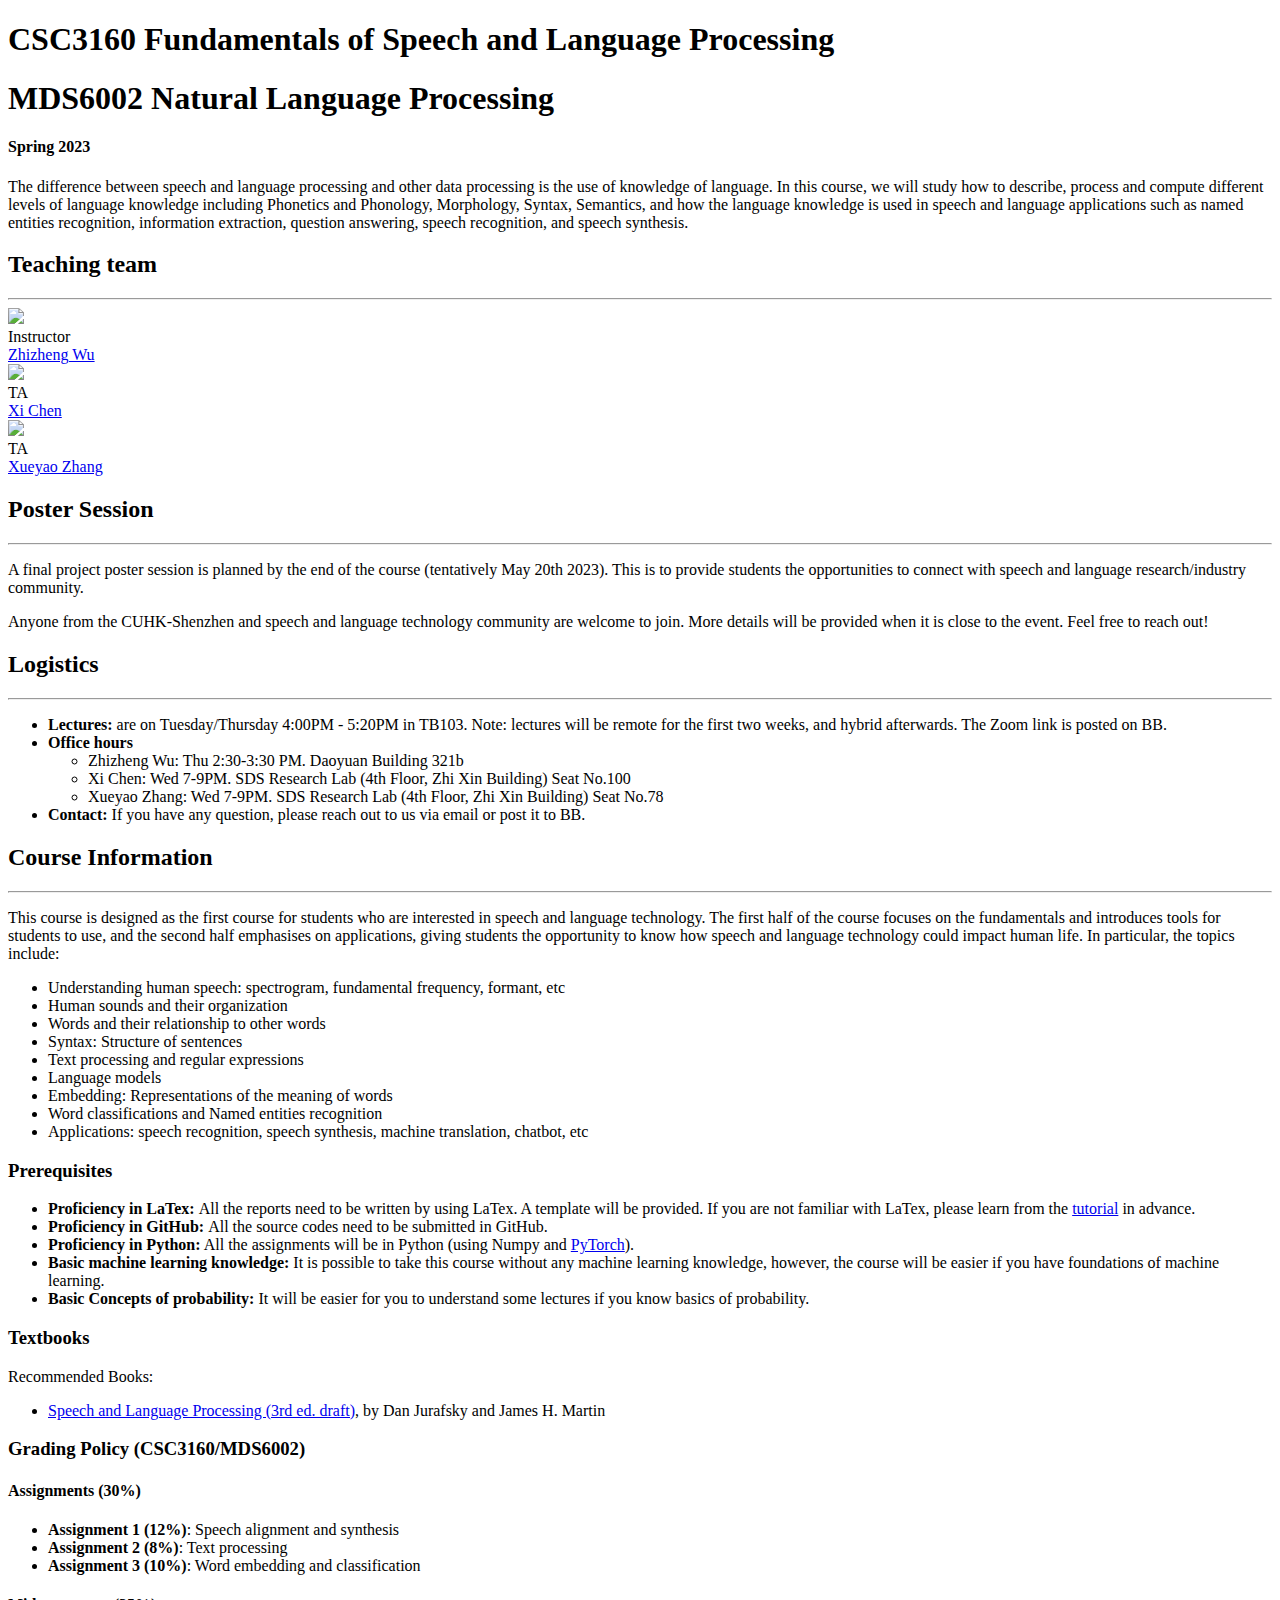
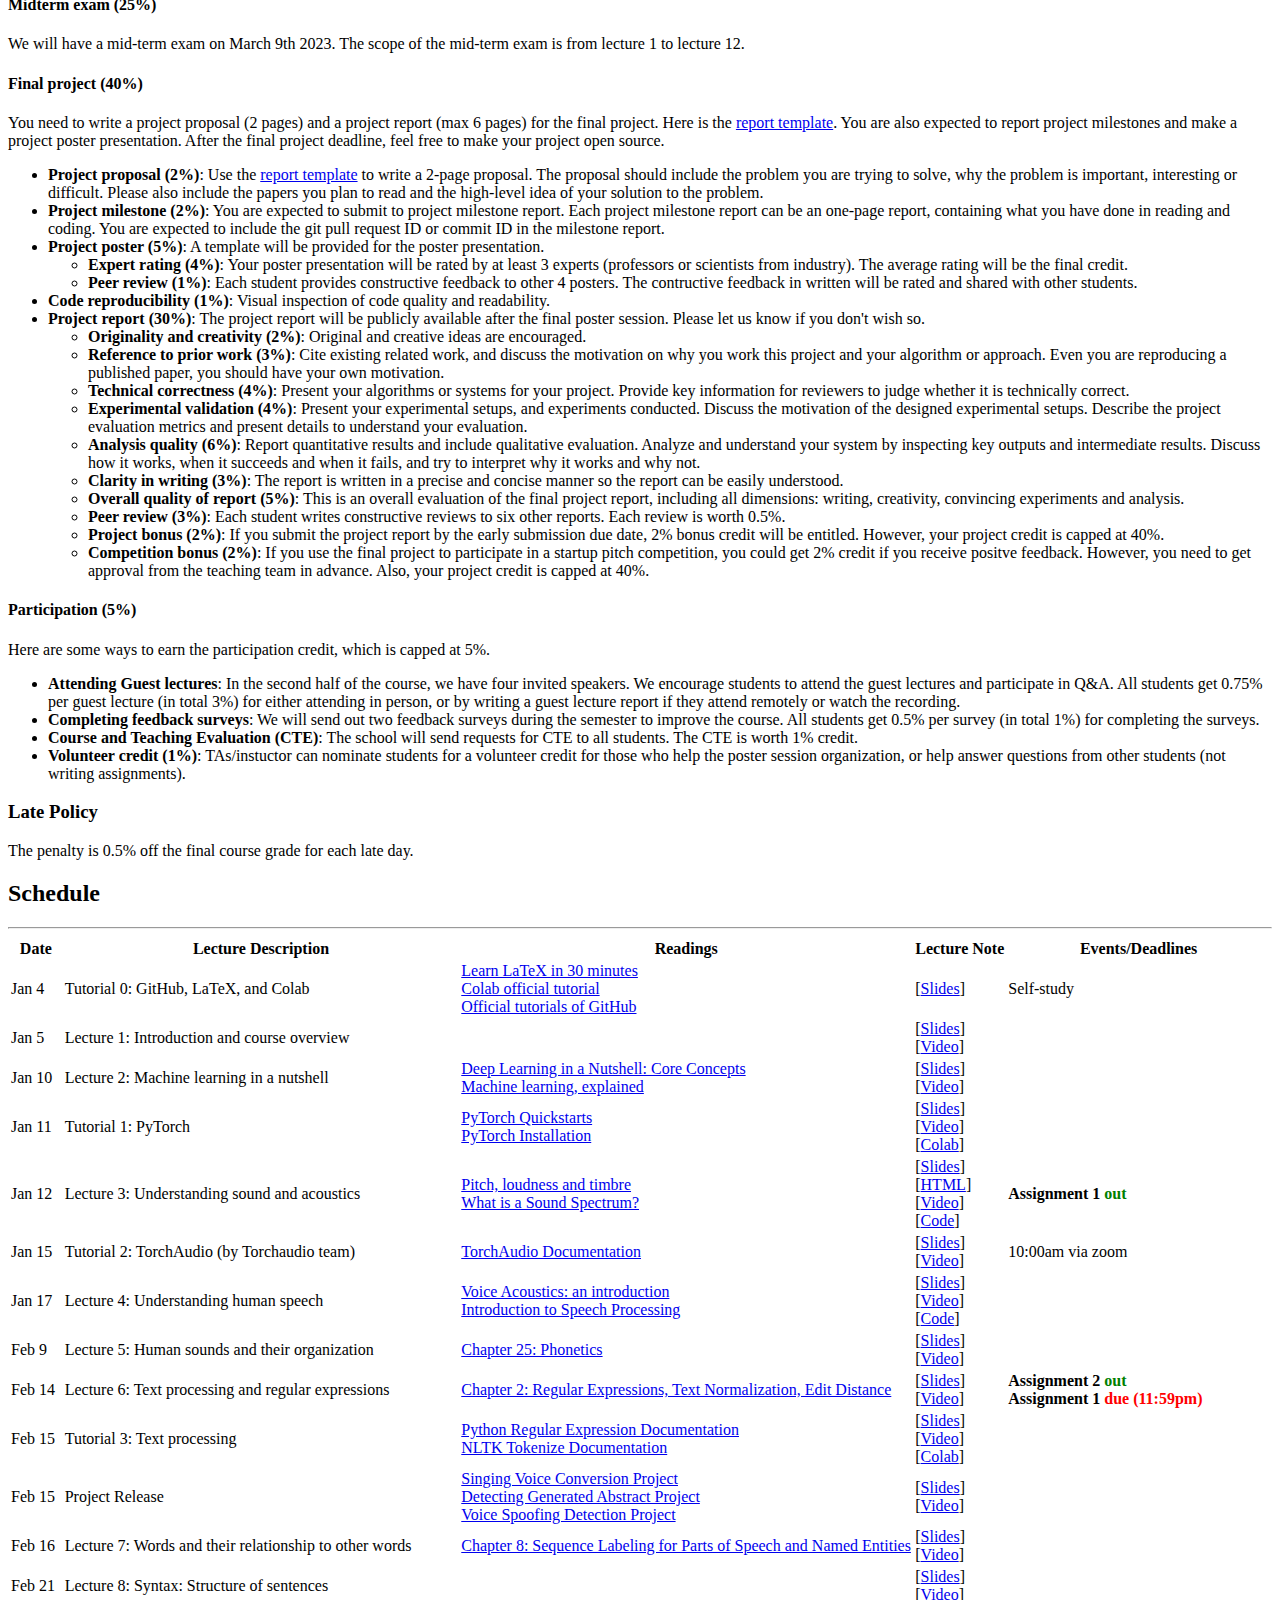
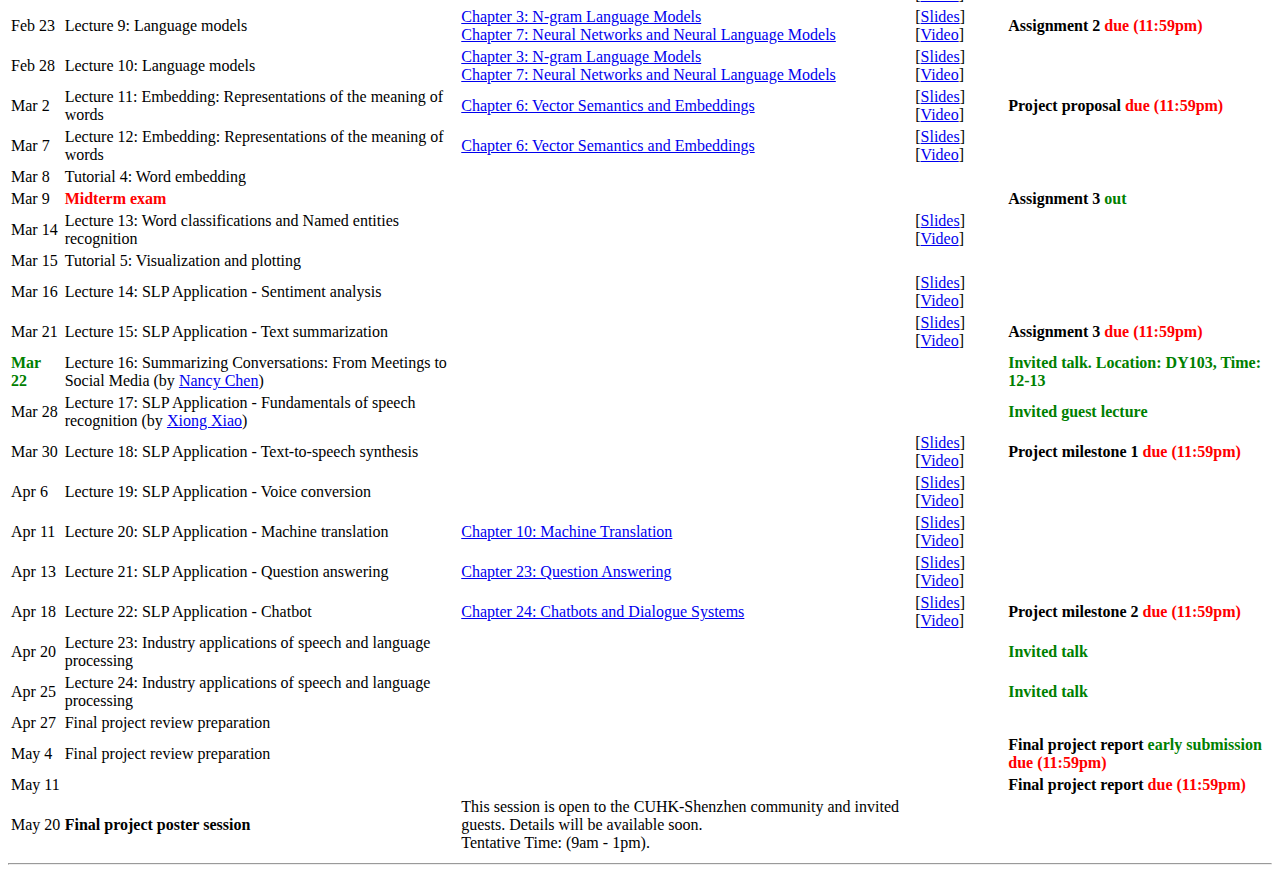
==== commit a193a9a8: "lecture 9" ====
--- a/index.html
+++ b/index.html
@@ -381,7 +381,7 @@
 					<td> </td>
 				</tr>
 
-				<tr class="danger">
+				<tr class="success">
 					<td>Feb 15</td>
 					<td>Project Release</td>
 					<td>
@@ -402,7 +402,7 @@
 				<tr>
 					<td>Feb 16</td>
 					<td>Lecture 7: Words and their relationship to other words</td>
-					<td> </td>
+					<td><a href="https://web.stanford.edu/~jurafsky/slp3/8.pdf">Chapter 8: Sequence Labeling for Parts of Speech and Named Entities</a></td>
 					<td>[<a href="./materials/lecture_notes/Lecture_7_Words.pdf">Slides</a>] <br> [<a
 							href="https://cuhko365-my.sharepoint.com/:f:/g/personal/wuzhizheng_cuhk_edu_cn/EkWiGYtWog5KiDVKJzwUo6YBG80UgOEkmvZk27aPbzYx5g?e=ciFnnG">Video</a>]
 					</td>
@@ -413,7 +413,7 @@
 					<td>Feb 21</td>
 					<td>Lecture 8: Syntax: Structure of sentences</td>
 					<td> </td>
-					<td>[<a href="./materials/lecture_notes/">Slides</a>] <br> [<a
+					<td>[<a href="./materials/lecture_notes/Lecture_8_Syntax.pdf">Slides</a>] <br> [<a
 							href="https://cuhko365-my.sharepoint.com/:f:/g/personal/wuzhizheng_cuhk_edu_cn/EkWiGYtWog5KiDVKJzwUo6YBG80UgOEkmvZk27aPbzYx5g?e=ciFnnG">Video</a>]
 					</td>
 					<td></td>
@@ -425,7 +425,7 @@
 					<td><a href="https://web.stanford.edu/~jurafsky/slp3/3.pdf">Chapter 3: N-gram Language
 							Models</a><br><a href="https://web.stanford.edu/~jurafsky/slp3/7.pdf">Chapter 7: Neural
 							Networks and Neural Language Models</a></td>
-					<td>[<a href="./materials/lecture_notes/">Slides</a>] <br> [<a
+					<td>[<a href="./materials/lecture_notes/Lecture_9_Language_models.pdf">Slides</a>] <br> [<a
 							href="https://cuhko365-my.sharepoint.com/:f:/g/personal/wuzhizheng_cuhk_edu_cn/EkWiGYtWog5KiDVKJzwUo6YBG80UgOEkmvZk27aPbzYx5g?e=ciFnnG">Video</a>]
 					</td>
 					<td><b>Assignment 2 <font color="red">due (11:59pm)</font></b></td>
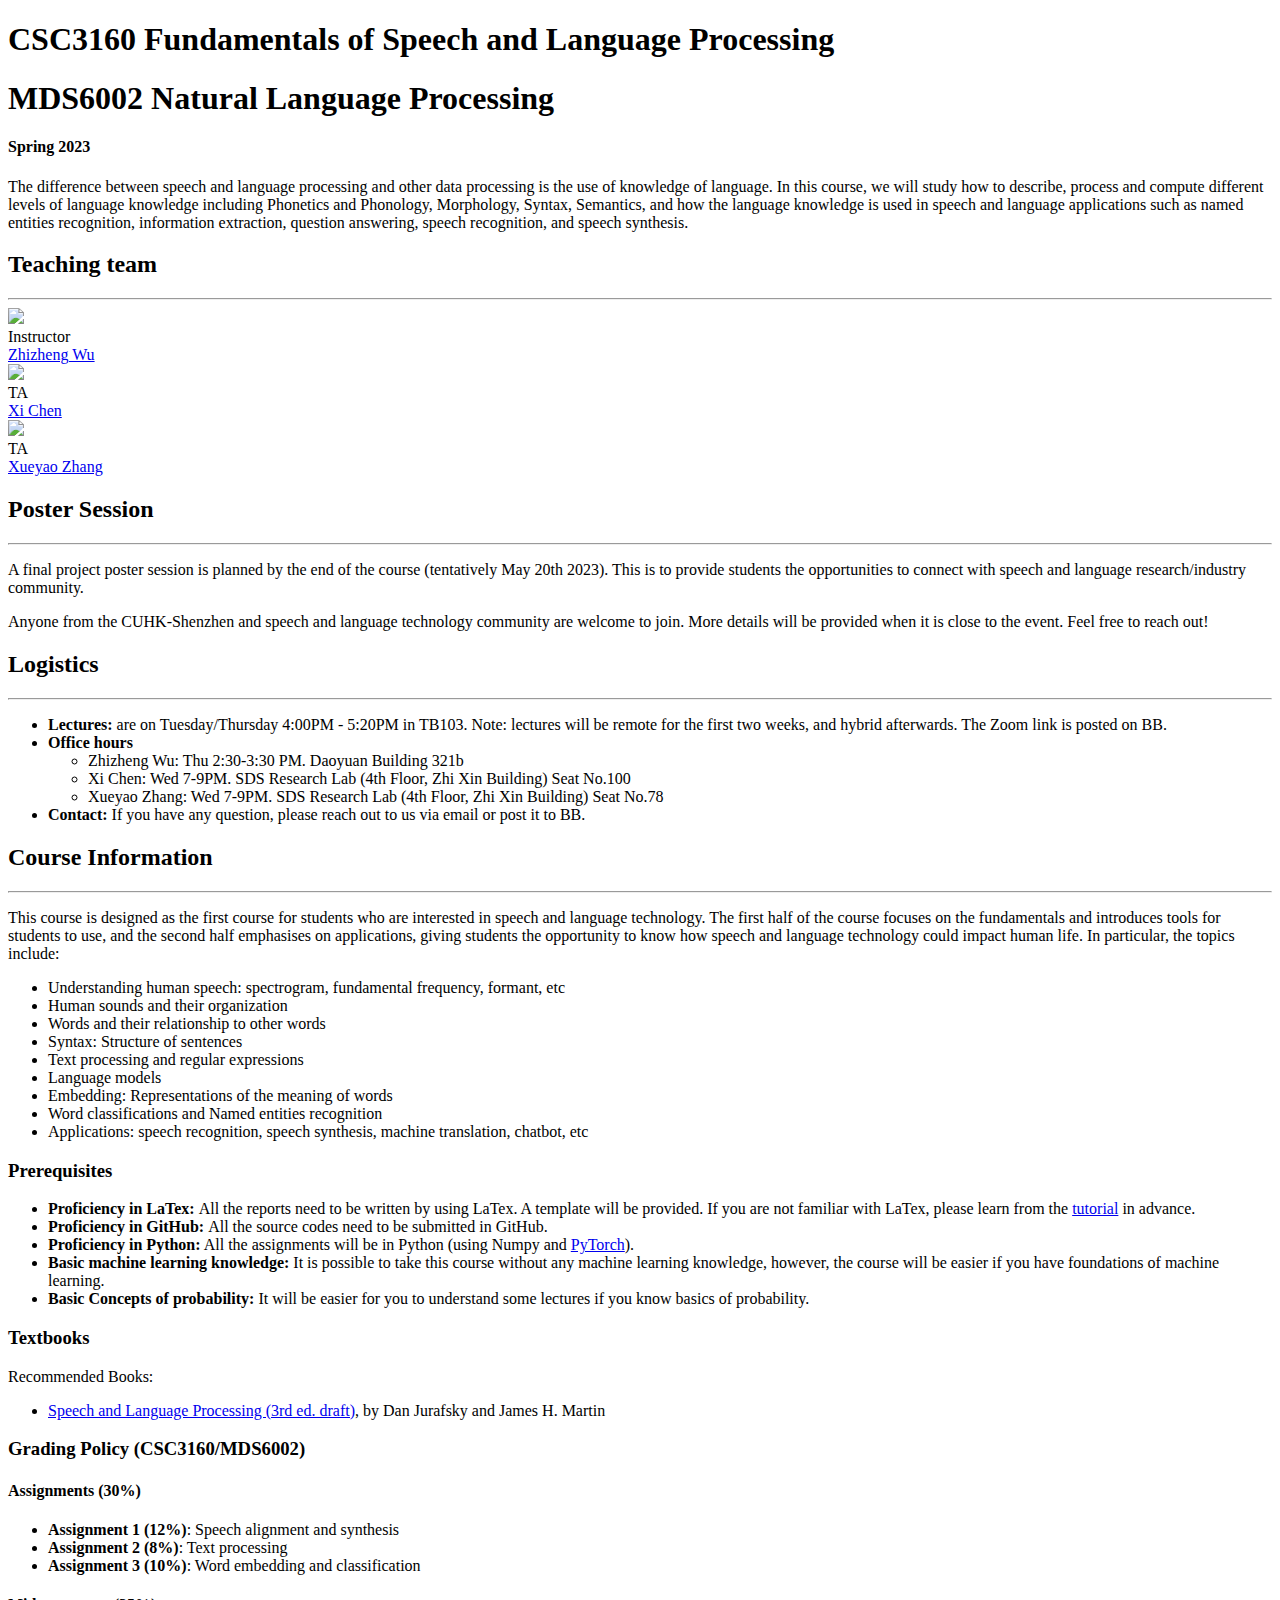
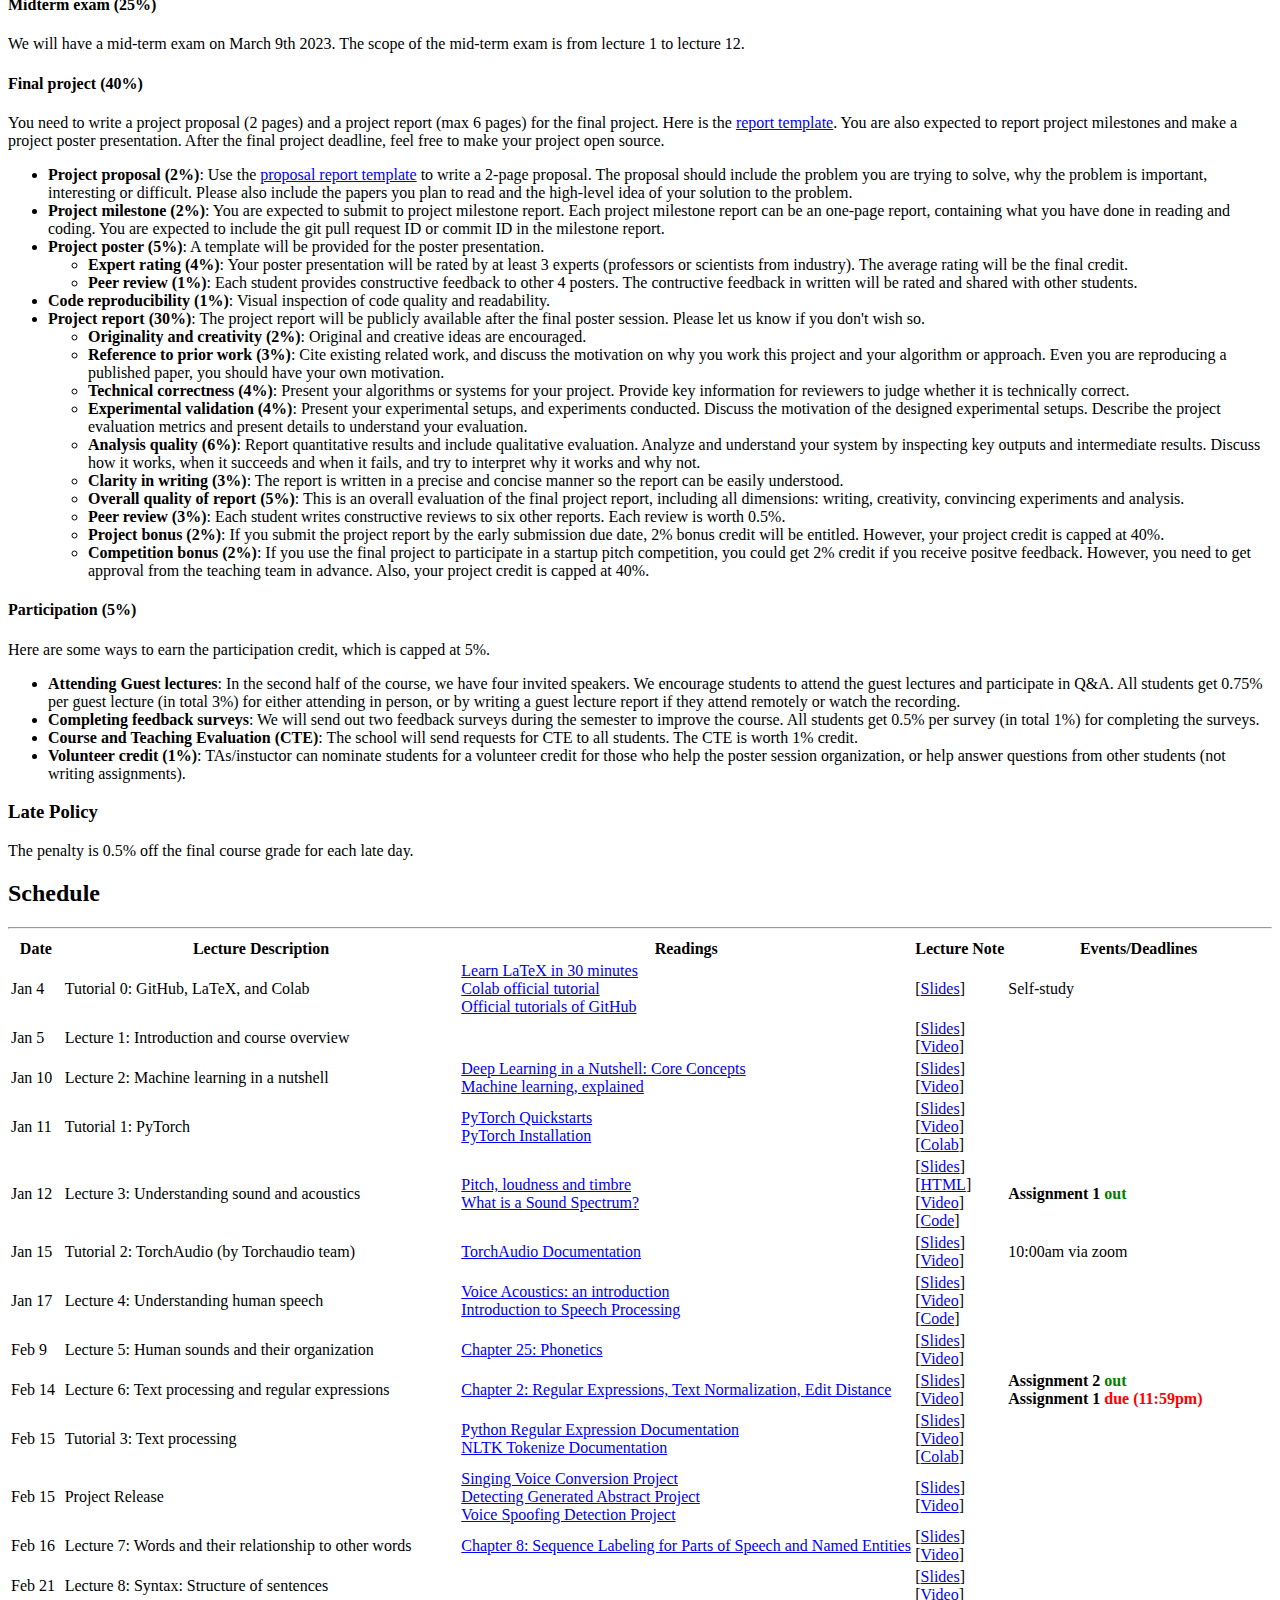
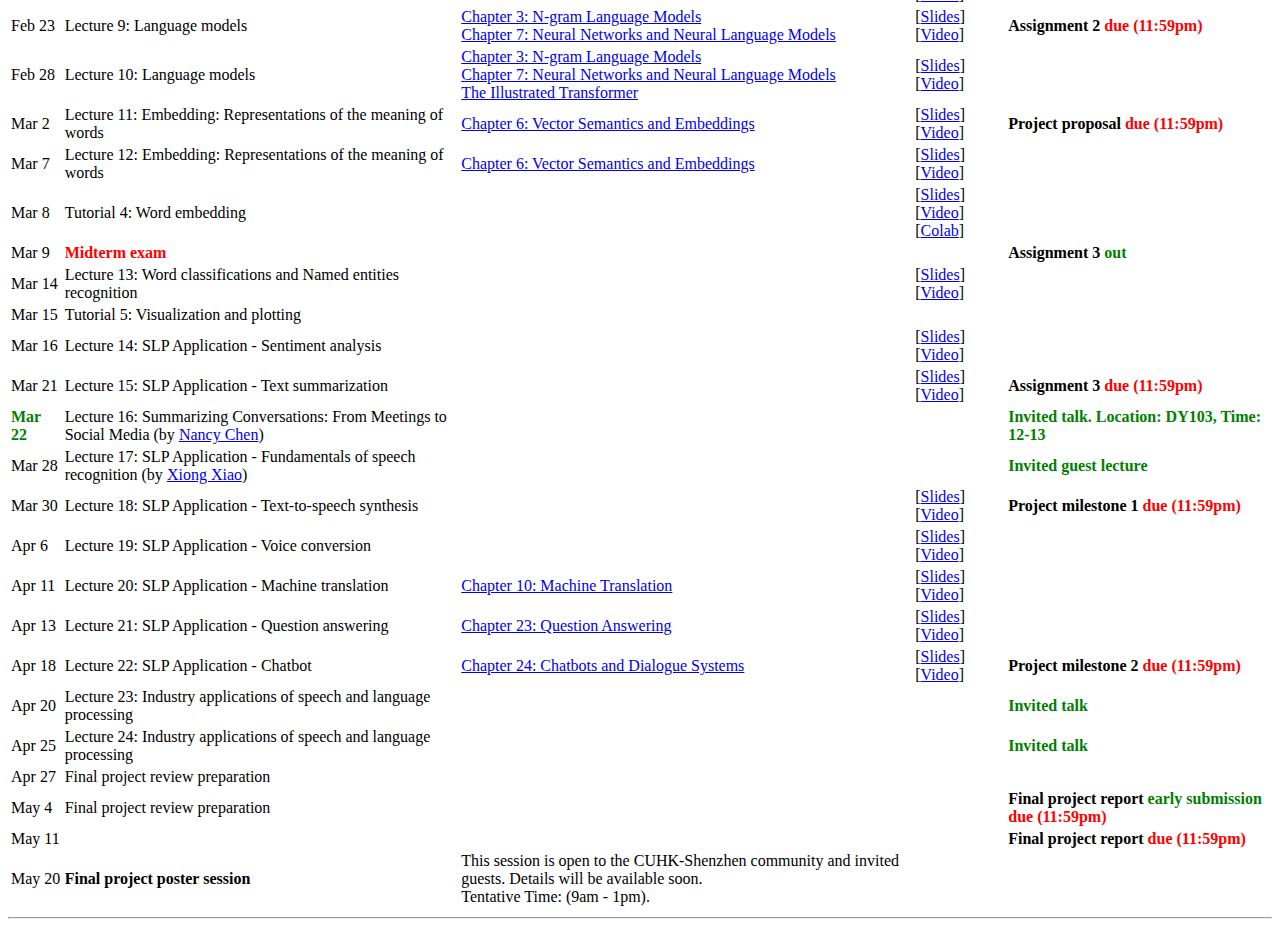
==== commit 524b6fcc: "update tutorial4 slides and add video" ====
--- a/index.html
+++ b/index.html
@@ -171,7 +171,7 @@
 				expected to report project milestones and make a project poster presentation. After the final project
 				deadline, feel free to make your project open source.</p>
 			<ul>
-				<li><b>Project proposal (2%)</b>: Use the <a href="https://www.overleaf.com/read/fvhykwvngdwz">report
+				<li><b>Project proposal (2%)</b>: Use the <a href="https://www.overleaf.com/read/cpcnkgcdsymc">proposal report
 						template</a> to write a 2-page proposal. The proposal should include the problem you are trying
 					to solve, why the problem is important, interesting or difficult. Please also include the papers you
 					plan to read and the high-level idea of your solution to the problem.</li>
@@ -436,8 +436,8 @@
 					<td>Lecture 10: Language models</td>
 					<td><a href="https://web.stanford.edu/~jurafsky/slp3/3.pdf">Chapter 3: N-gram Language
 							Models</a><br><a href="https://web.stanford.edu/~jurafsky/slp3/7.pdf">Chapter 7: Neural
-							Networks and Neural Language Models</a></td>
-					<td>[<a href="./materials/lecture_notes/">Slides</a>] <br> [<a
+							Networks and Neural Language Models</a><br><a href="https://jalammar.github.io/illustrated-transformer/">The Illustrated Transformer</a></td>
+					<td>[<a href="./materials/lecture_notes/Lecture_10_Language_models.pdf">Slides</a>] <br> [<a
 							href="https://cuhko365-my.sharepoint.com/:f:/g/personal/wuzhizheng_cuhk_edu_cn/EkWiGYtWog5KiDVKJzwUo6YBG80UgOEkmvZk27aPbzYx5g?e=ciFnnG">Video</a>]
 					</td>
 					<td> </td>
@@ -448,7 +448,7 @@
 					<td>Lecture 11: Embedding: Representations of the meaning of words</td>
 					<td><a href="https://web.stanford.edu/~jurafsky/slp3/6.pdf">Chapter 6: Vector Semantics and
 							Embeddings</a></td>
-					<td>[<a href="./materials/lecture_notes/">Slides</a>] <br> [<a
+					<td>[<a href="./materials/lecture_notes/Lecture_11_Word_embedding.pdf">Slides</a>] <br> [<a
 							href="https://cuhko365-my.sharepoint.com/:f:/g/personal/wuzhizheng_cuhk_edu_cn/EkWiGYtWog5KiDVKJzwUo6YBG80UgOEkmvZk27aPbzYx5g?e=ciFnnG">Video</a>]
 					</td>
 					<td><b>Project proposal <font color="red">due (11:59pm)</font></b></td>
@@ -470,7 +470,9 @@
 					<td>Mar 8</td>
 					<td>Tutorial 4: Word embedding</td>
 					<td> </td>
-					<td> </td>
+					<td> [<a href="./materials/tutorials/Tut4_WordEmb.pdf">Slides</a>] <br> [<a
+						href="https://cuhko365-my.sharepoint.com/:v:/g/personal/222043002_link_cuhk_edu_cn/Ee-9mcHyv0dMqoloc6yf668B65ty_P_2gzEmipqf5PebHg?e=vs1JaV">Video</a>] <br>
+						[<a href="https://colab.research.google.com/drive/1TRQyU5MtWn9DTuFCnKjbI1cjxh2mh_KW?usp=sharing">Colab</a>]</td>
 					<td> </td>
 				</tr>
 
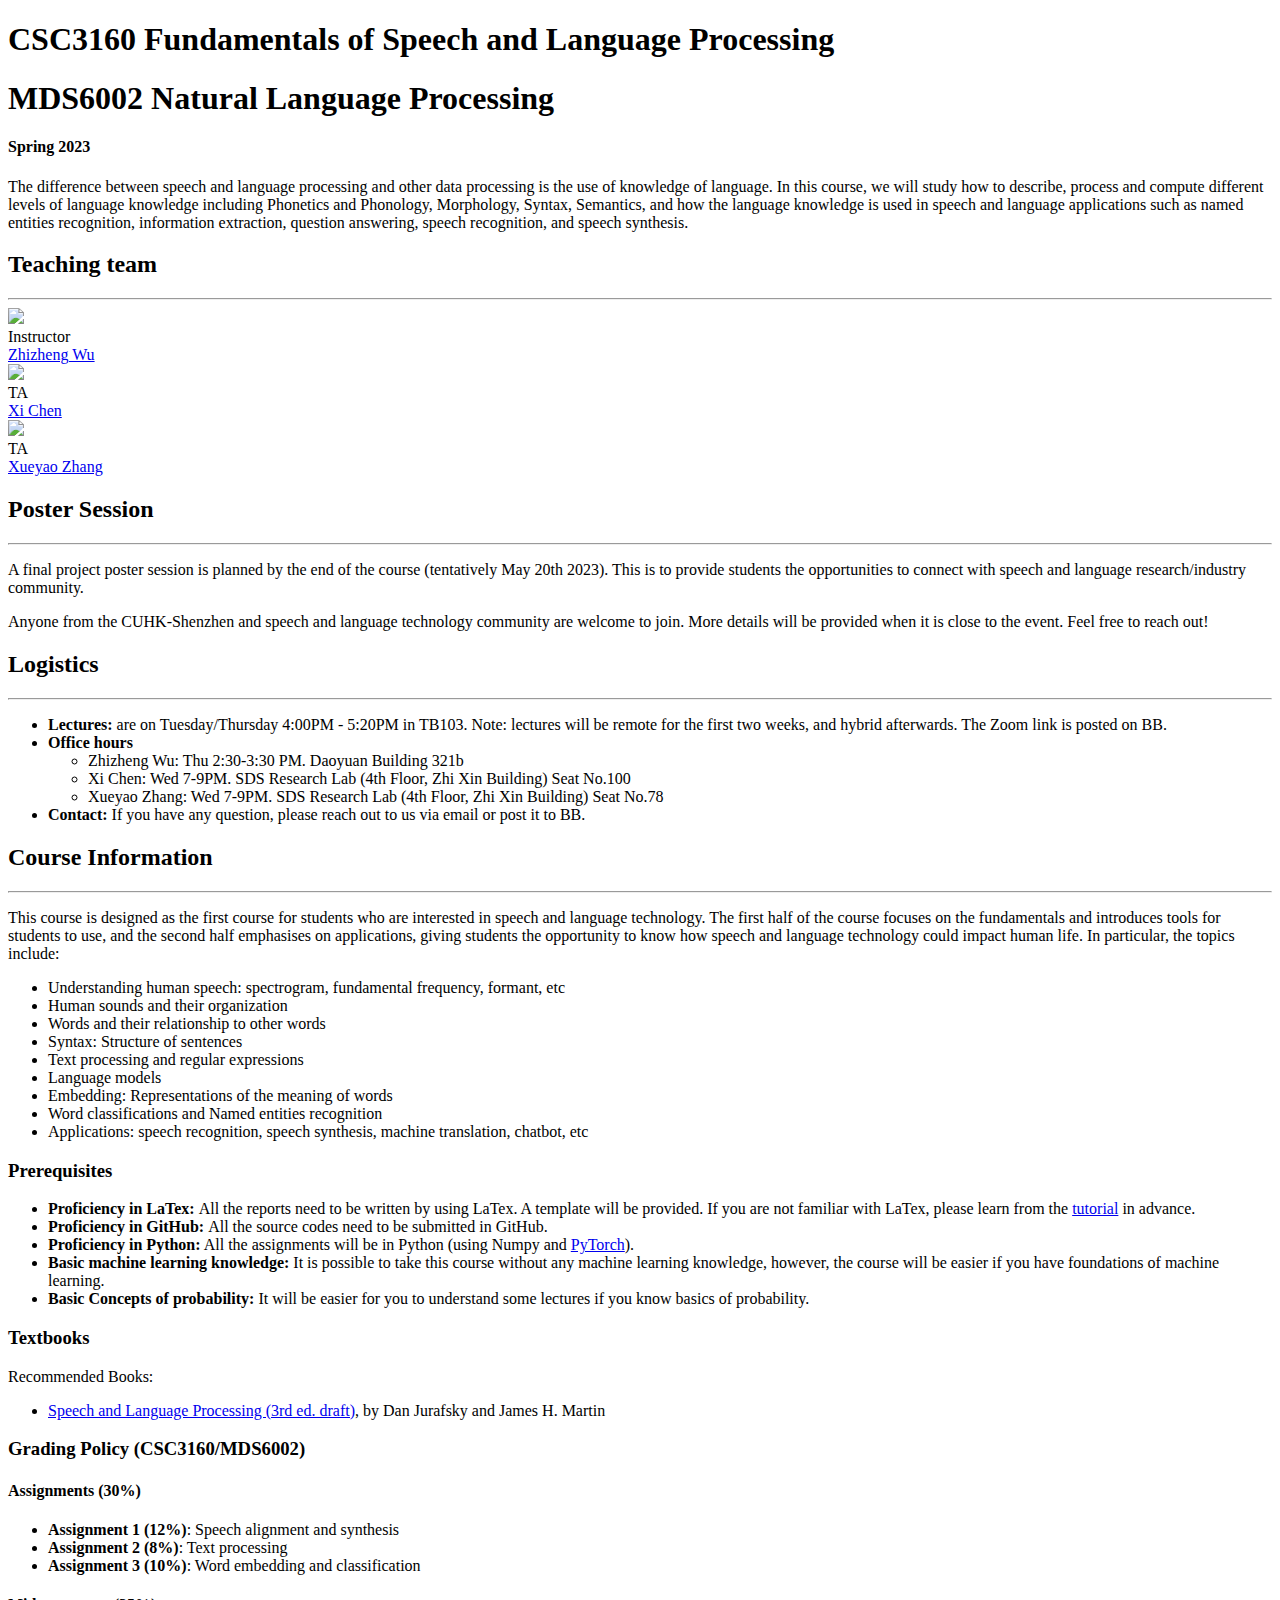
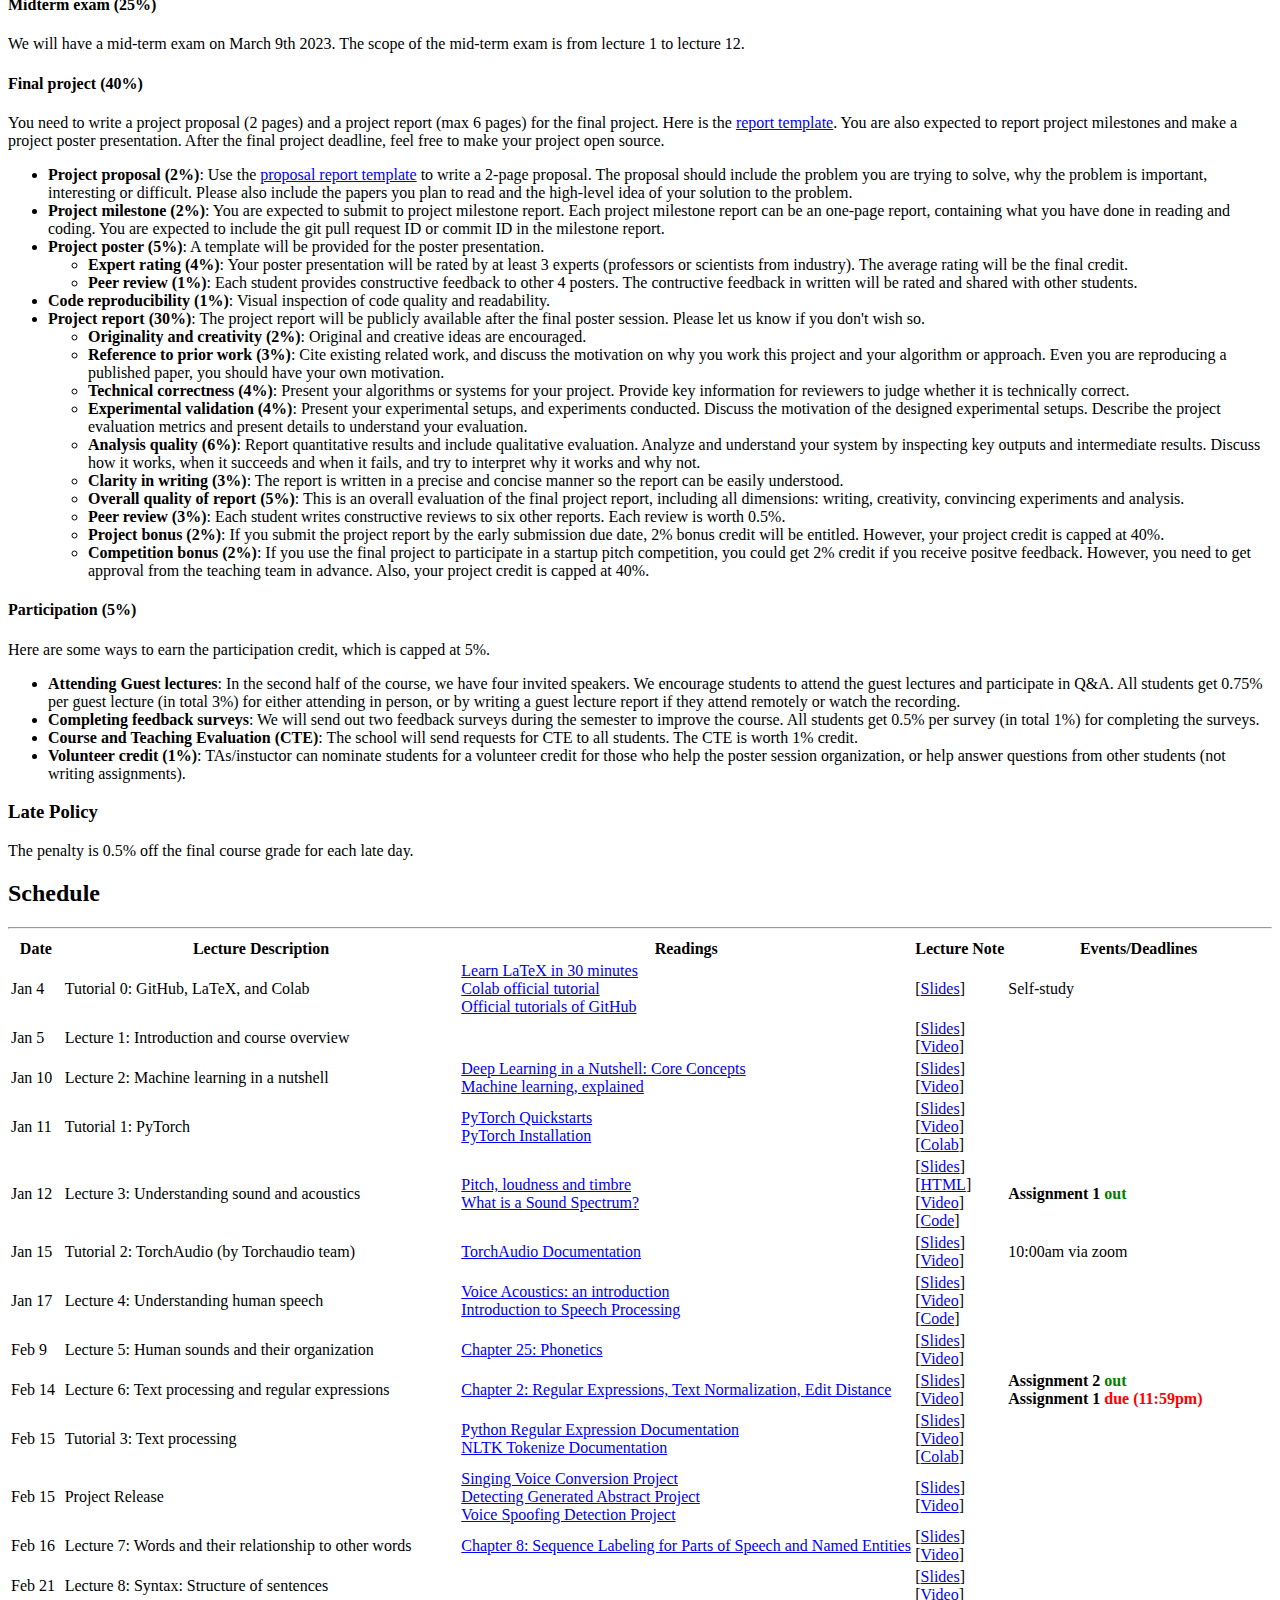
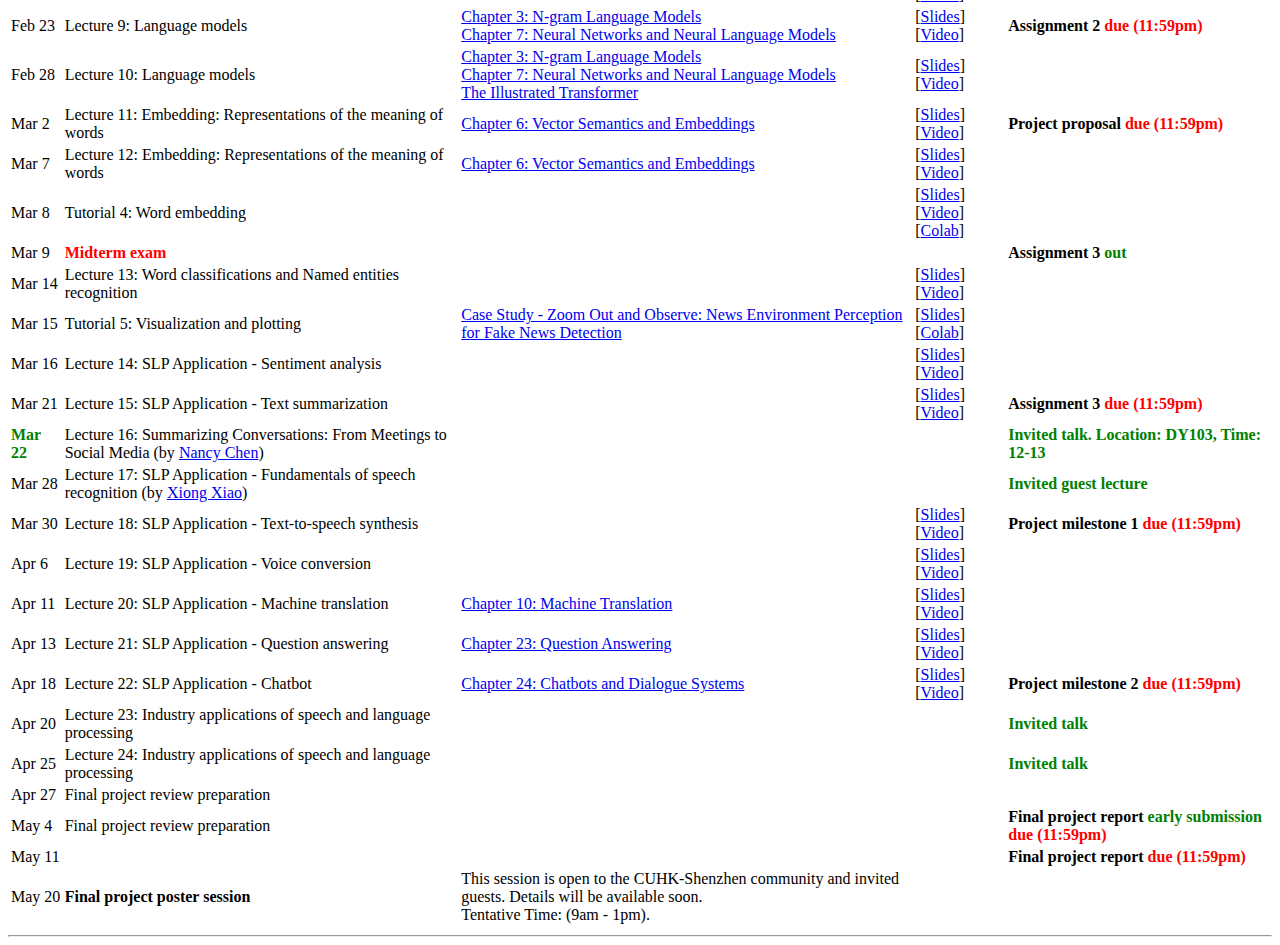
==== commit 79629a8d: "tut5" ====
--- a/index.html
+++ b/index.html
@@ -171,7 +171,8 @@
 				expected to report project milestones and make a project poster presentation. After the final project
 				deadline, feel free to make your project open source.</p>
 			<ul>
-				<li><b>Project proposal (2%)</b>: Use the <a href="https://www.overleaf.com/read/cpcnkgcdsymc">proposal report
+				<li><b>Project proposal (2%)</b>: Use the <a href="https://www.overleaf.com/read/cpcnkgcdsymc">proposal
+						report
 						template</a> to write a 2-page proposal. The proposal should include the problem you are trying
 					to solve, why the problem is important, interesting or difficult. Please also include the papers you
 					plan to read and the high-level idea of your solution to the problem.</li>
@@ -402,7 +403,8 @@
 				<tr>
 					<td>Feb 16</td>
 					<td>Lecture 7: Words and their relationship to other words</td>
-					<td><a href="https://web.stanford.edu/~jurafsky/slp3/8.pdf">Chapter 8: Sequence Labeling for Parts of Speech and Named Entities</a></td>
+					<td><a href="https://web.stanford.edu/~jurafsky/slp3/8.pdf">Chapter 8: Sequence Labeling for Parts
+							of Speech and Named Entities</a></td>
 					<td>[<a href="./materials/lecture_notes/Lecture_7_Words.pdf">Slides</a>] <br> [<a
 							href="https://cuhko365-my.sharepoint.com/:f:/g/personal/wuzhizheng_cuhk_edu_cn/EkWiGYtWog5KiDVKJzwUo6YBG80UgOEkmvZk27aPbzYx5g?e=ciFnnG">Video</a>]
 					</td>
@@ -436,7 +438,9 @@
 					<td>Lecture 10: Language models</td>
 					<td><a href="https://web.stanford.edu/~jurafsky/slp3/3.pdf">Chapter 3: N-gram Language
 							Models</a><br><a href="https://web.stanford.edu/~jurafsky/slp3/7.pdf">Chapter 7: Neural
-							Networks and Neural Language Models</a><br><a href="https://jalammar.github.io/illustrated-transformer/">The Illustrated Transformer</a></td>
+							Networks and Neural Language Models</a><br><a
+							href="https://jalammar.github.io/illustrated-transformer/">The Illustrated Transformer</a>
+					</td>
 					<td>[<a href="./materials/lecture_notes/Lecture_10_Language_models.pdf">Slides</a>] <br> [<a
 							href="https://cuhko365-my.sharepoint.com/:f:/g/personal/wuzhizheng_cuhk_edu_cn/EkWiGYtWog5KiDVKJzwUo6YBG80UgOEkmvZk27aPbzYx5g?e=ciFnnG">Video</a>]
 					</td>
@@ -471,8 +475,11 @@
 					<td>Tutorial 4: Word embedding</td>
 					<td> </td>
 					<td> [<a href="./materials/tutorials/Tut4_WordEmb.pdf">Slides</a>] <br> [<a
-						href="https://cuhko365-my.sharepoint.com/:v:/g/personal/222043002_link_cuhk_edu_cn/Ee-9mcHyv0dMqoloc6yf668B65ty_P_2gzEmipqf5PebHg?e=vs1JaV">Video</a>] <br>
-						[<a href="https://colab.research.google.com/drive/1TRQyU5MtWn9DTuFCnKjbI1cjxh2mh_KW?usp=sharing">Colab</a>]</td>
+							href="https://cuhko365-my.sharepoint.com/:v:/g/personal/222043002_link_cuhk_edu_cn/Ee-9mcHyv0dMqoloc6yf668B65ty_P_2gzEmipqf5PebHg?e=vs1JaV">Video</a>]
+						<br>
+						[<a
+							href="https://colab.research.google.com/drive/1TRQyU5MtWn9DTuFCnKjbI1cjxh2mh_KW?usp=sharing">Colab</a>]
+					</td>
 					<td> </td>
 				</tr>
 
@@ -501,8 +508,16 @@
 				<tr class="success">
 					<td>Mar 15</td>
 					<td>Tutorial 5: Visualization and plotting</td>
-					<td> </td>
-					<td> </td>
+					<td>
+						<a href="https://aclanthology.org/2022.acl-long.311.pdf">Case Study - Zoom Out and Observe:
+							News
+							Environment Perception for Fake News Detection</a>
+					</td>
+					<td>
+						[<a href="./materials/tutorials/Tut5_Visualization.pdf">Slides</a>]<br>
+						[<a
+							href="https://colab.research.google.com/drive/1sKAiDmvymnM4np5As3fcnPUtsPt7oaqn?usp=sharing">Colab</a>]
+					</td>
 					<td> </td>
 				</tr>
 
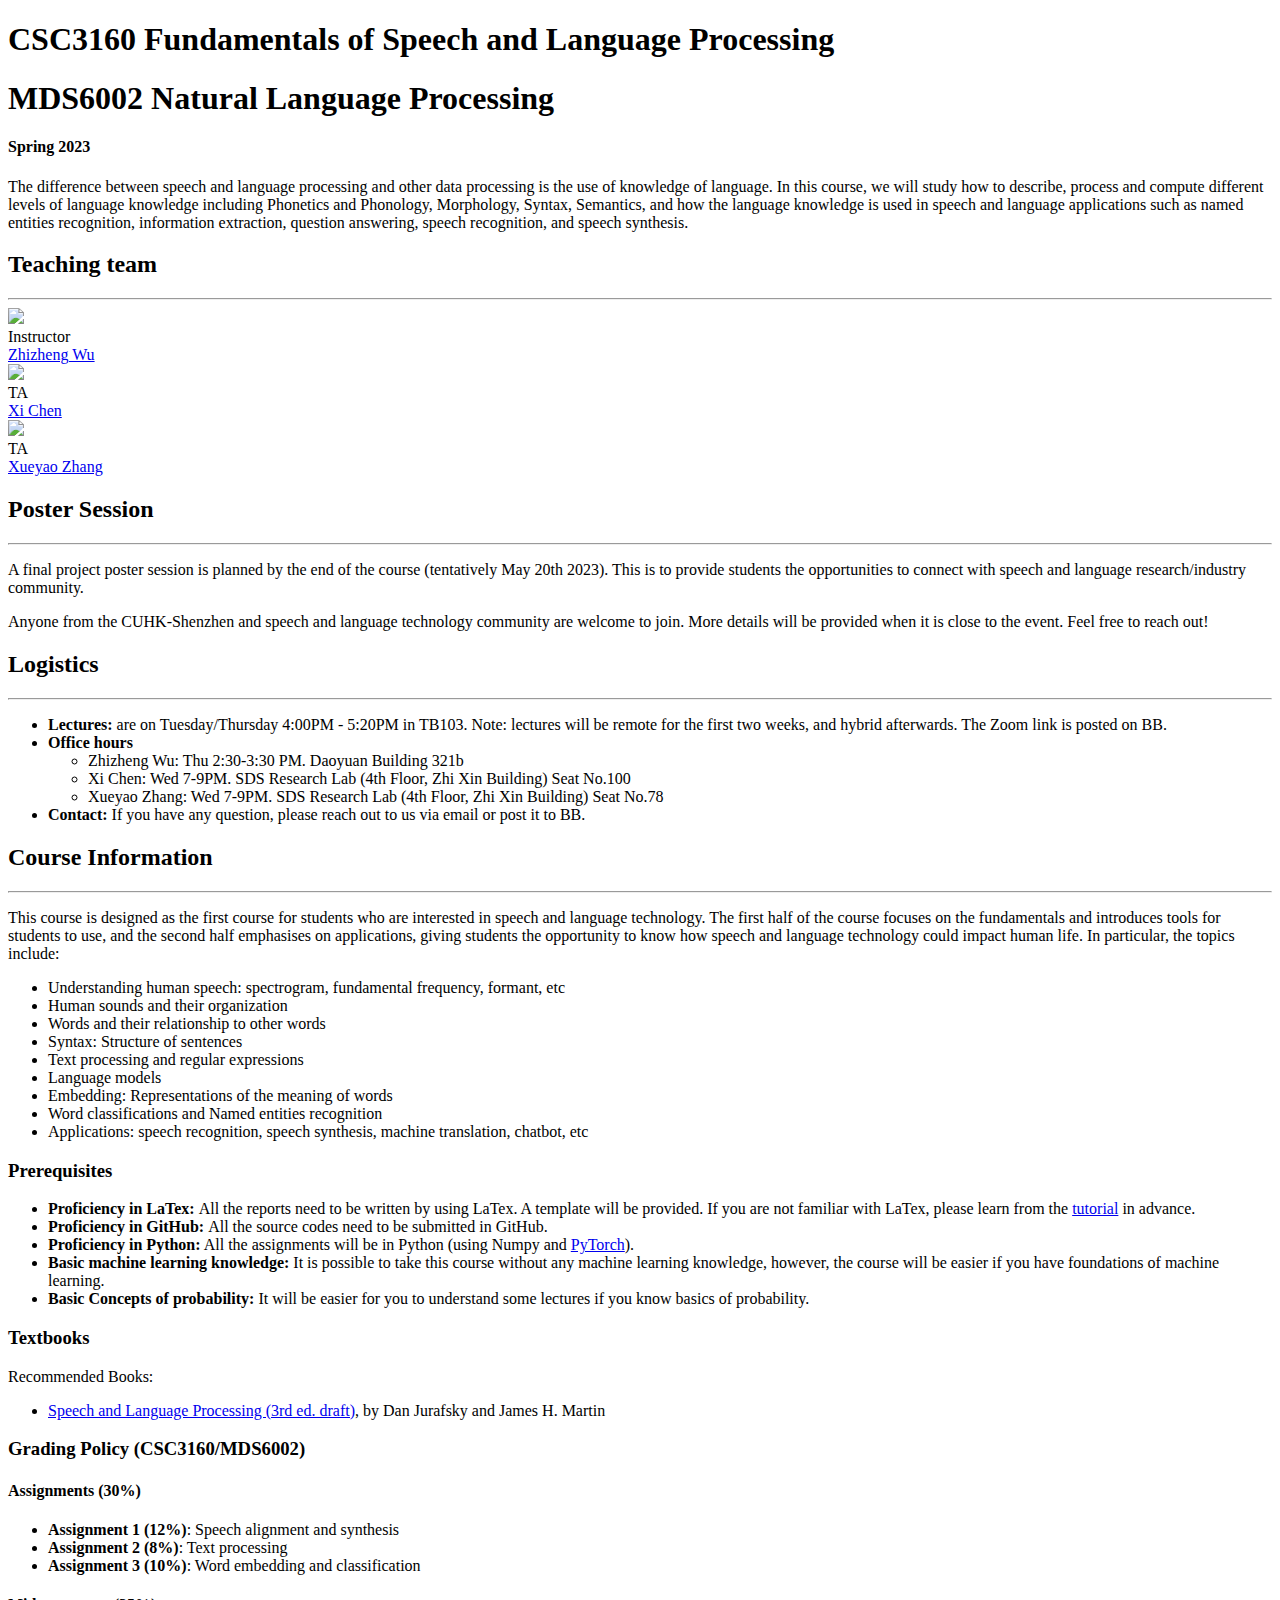
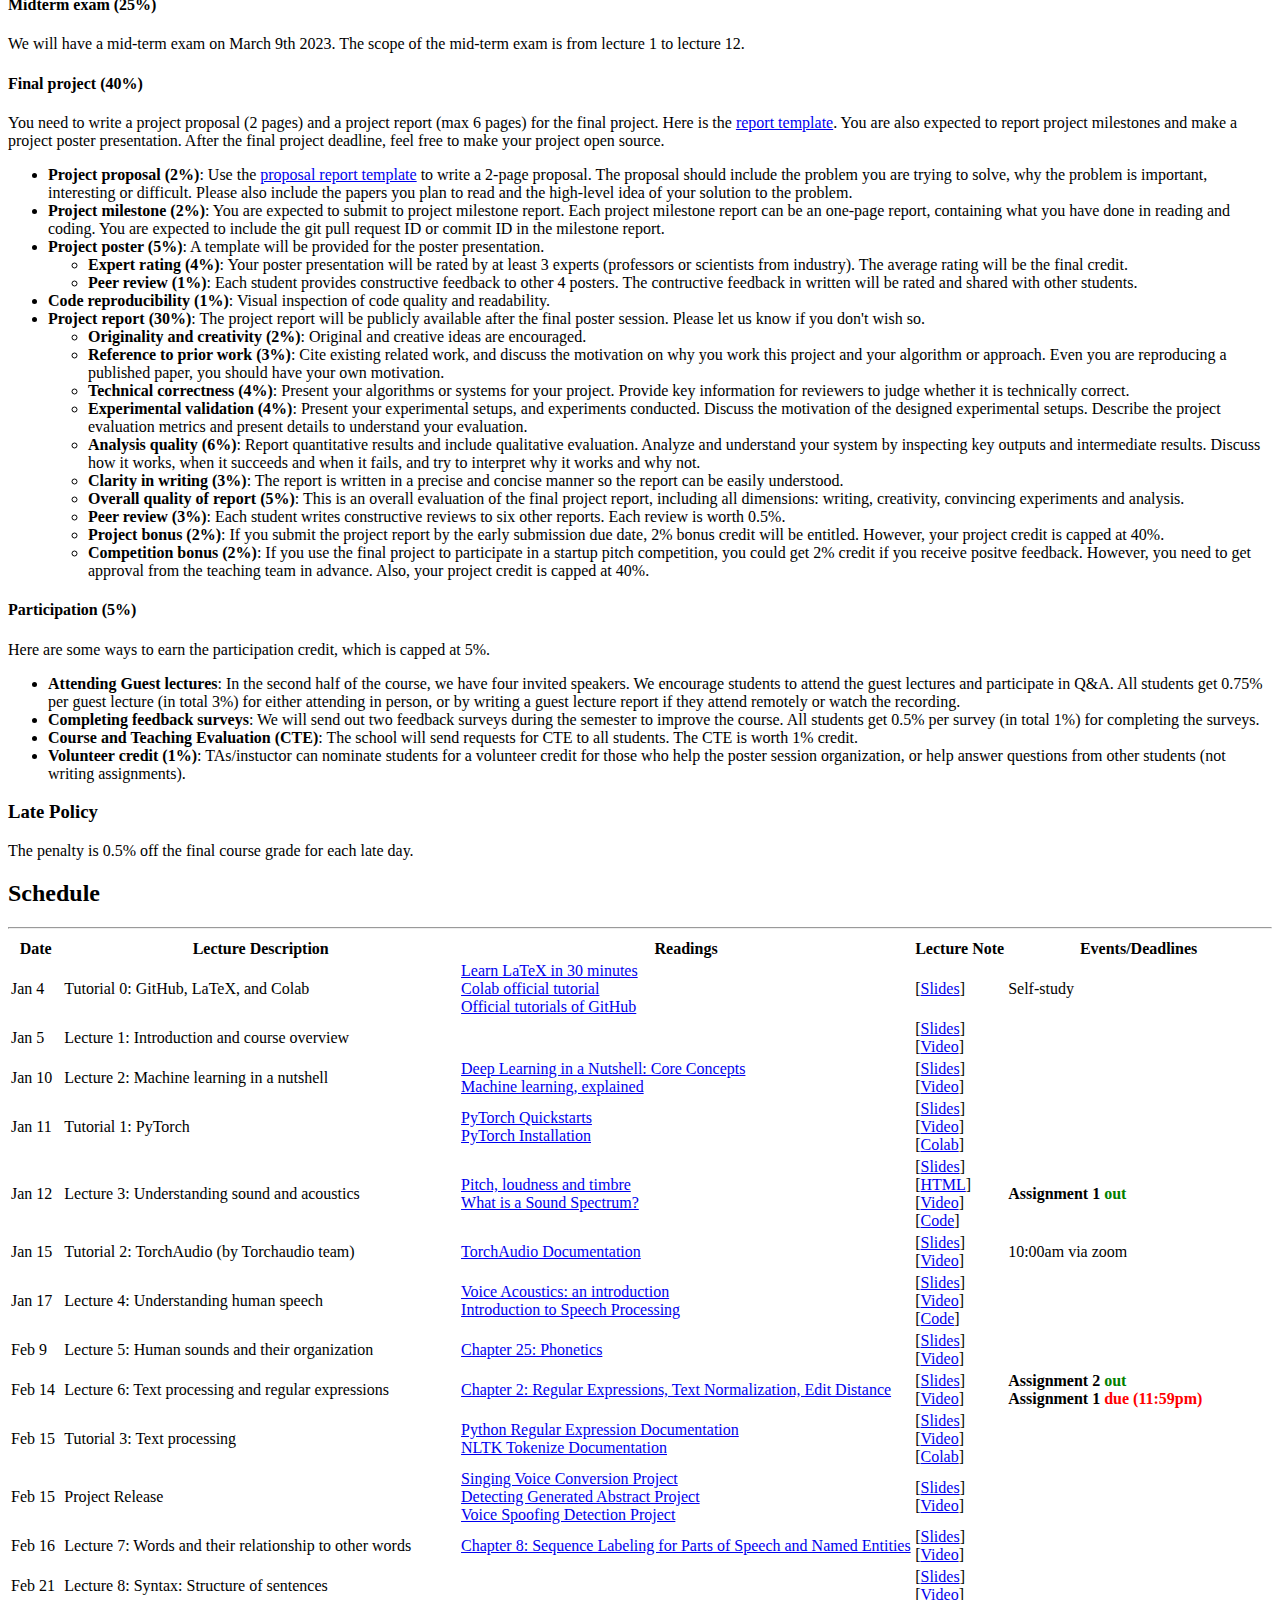
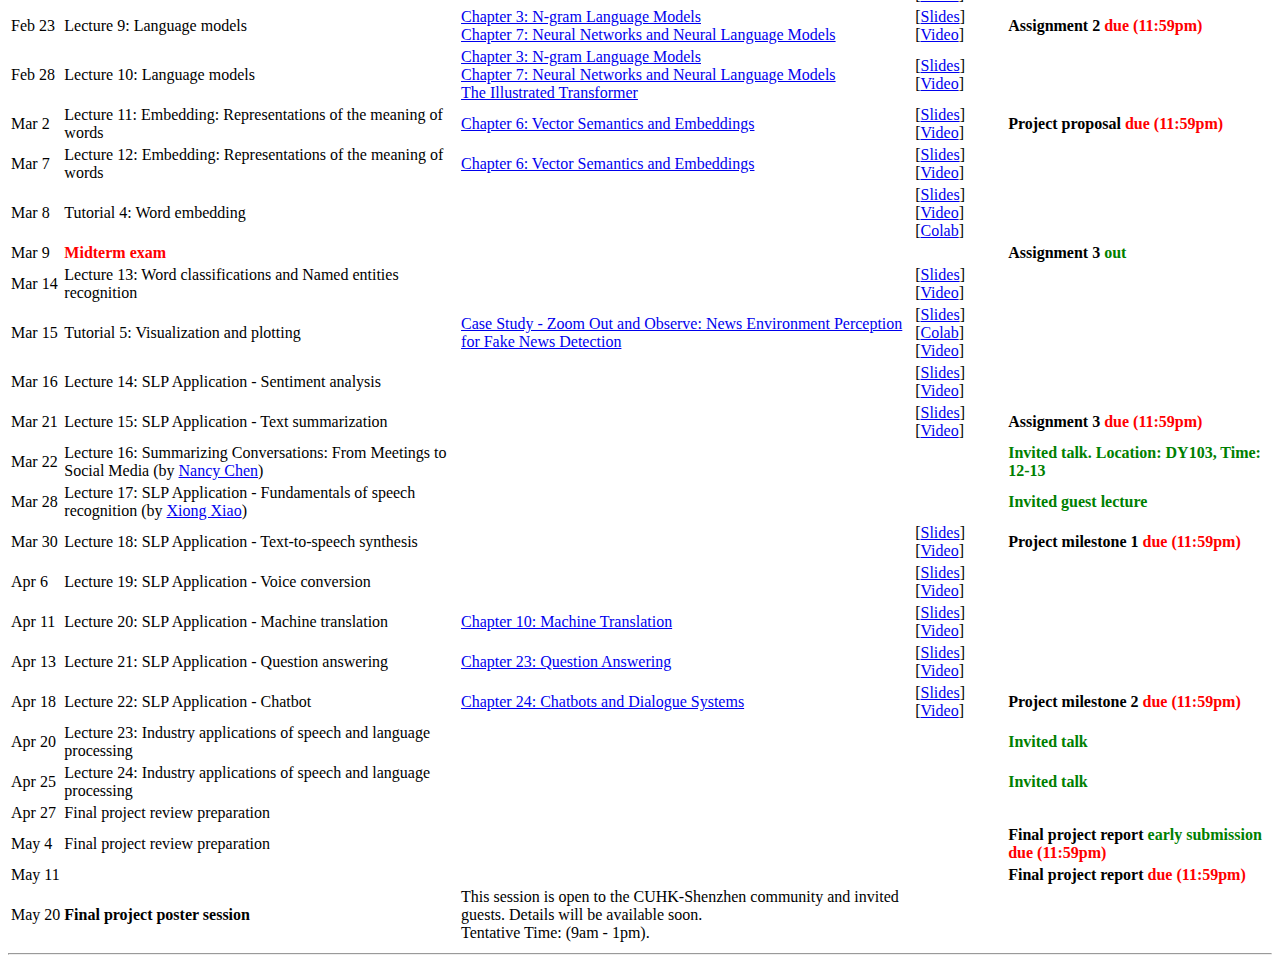
==== commit 79d4ca33: "video of tut5" ====
--- a/index.html
+++ b/index.html
@@ -464,7 +464,7 @@
 					<td>Lecture 12: Embedding: Representations of the meaning of words</td>
 					<td><a href="https://web.stanford.edu/~jurafsky/slp3/6.pdf">Chapter 6: Vector Semantics and
 							Embeddings</a></td>
-					<td>[<a href="./materials/lecture_notes/">Slides</a>] <br> [<a
+					<td>[<a href="./materials/lecture_notes/Lecture_12_Word_embedding.pdf">Slides</a>] <br> [<a
 							href="https://cuhko365-my.sharepoint.com/:f:/g/personal/wuzhizheng_cuhk_edu_cn/EkWiGYtWog5KiDVKJzwUo6YBG80UgOEkmvZk27aPbzYx5g?e=ciFnnG">Video</a>]
 					</td>
 					<td> </td>
@@ -516,7 +516,9 @@
 					<td>
 						[<a href="./materials/tutorials/Tut5_Visualization.pdf">Slides</a>]<br>
 						[<a
-							href="https://colab.research.google.com/drive/1sKAiDmvymnM4np5As3fcnPUtsPt7oaqn?usp=sharing">Colab</a>]
+							href="https://colab.research.google.com/drive/1sKAiDmvymnM4np5As3fcnPUtsPt7oaqn?usp=sharing">Colab</a>]<br>
+						[<a
+							href="https://cuhko365-my.sharepoint.com/:v:/g/personal/222042021_link_cuhk_edu_cn/EUCrBwhBexlNq73LOhIO89wBRAdsu2jkupn3O8KzkI5vvQ?e=CBodpg">Video</a>]
 					</td>
 					<td> </td>
 				</tr>
@@ -542,9 +544,7 @@
 				</tr>
 
 				<tr class="warning">
-					<td><b>
-							<font color="green">Mar 22</font>
-						</b></td>
+					<td>Mar 22</td>
 					<td>Lecture 16: Summarizing Conversations: From Meetings to Social Media (by <a
 							href="https://sites.google.com/site/nancyfchen/home">Nancy Chen</a>)</td>
 					<td> </td>
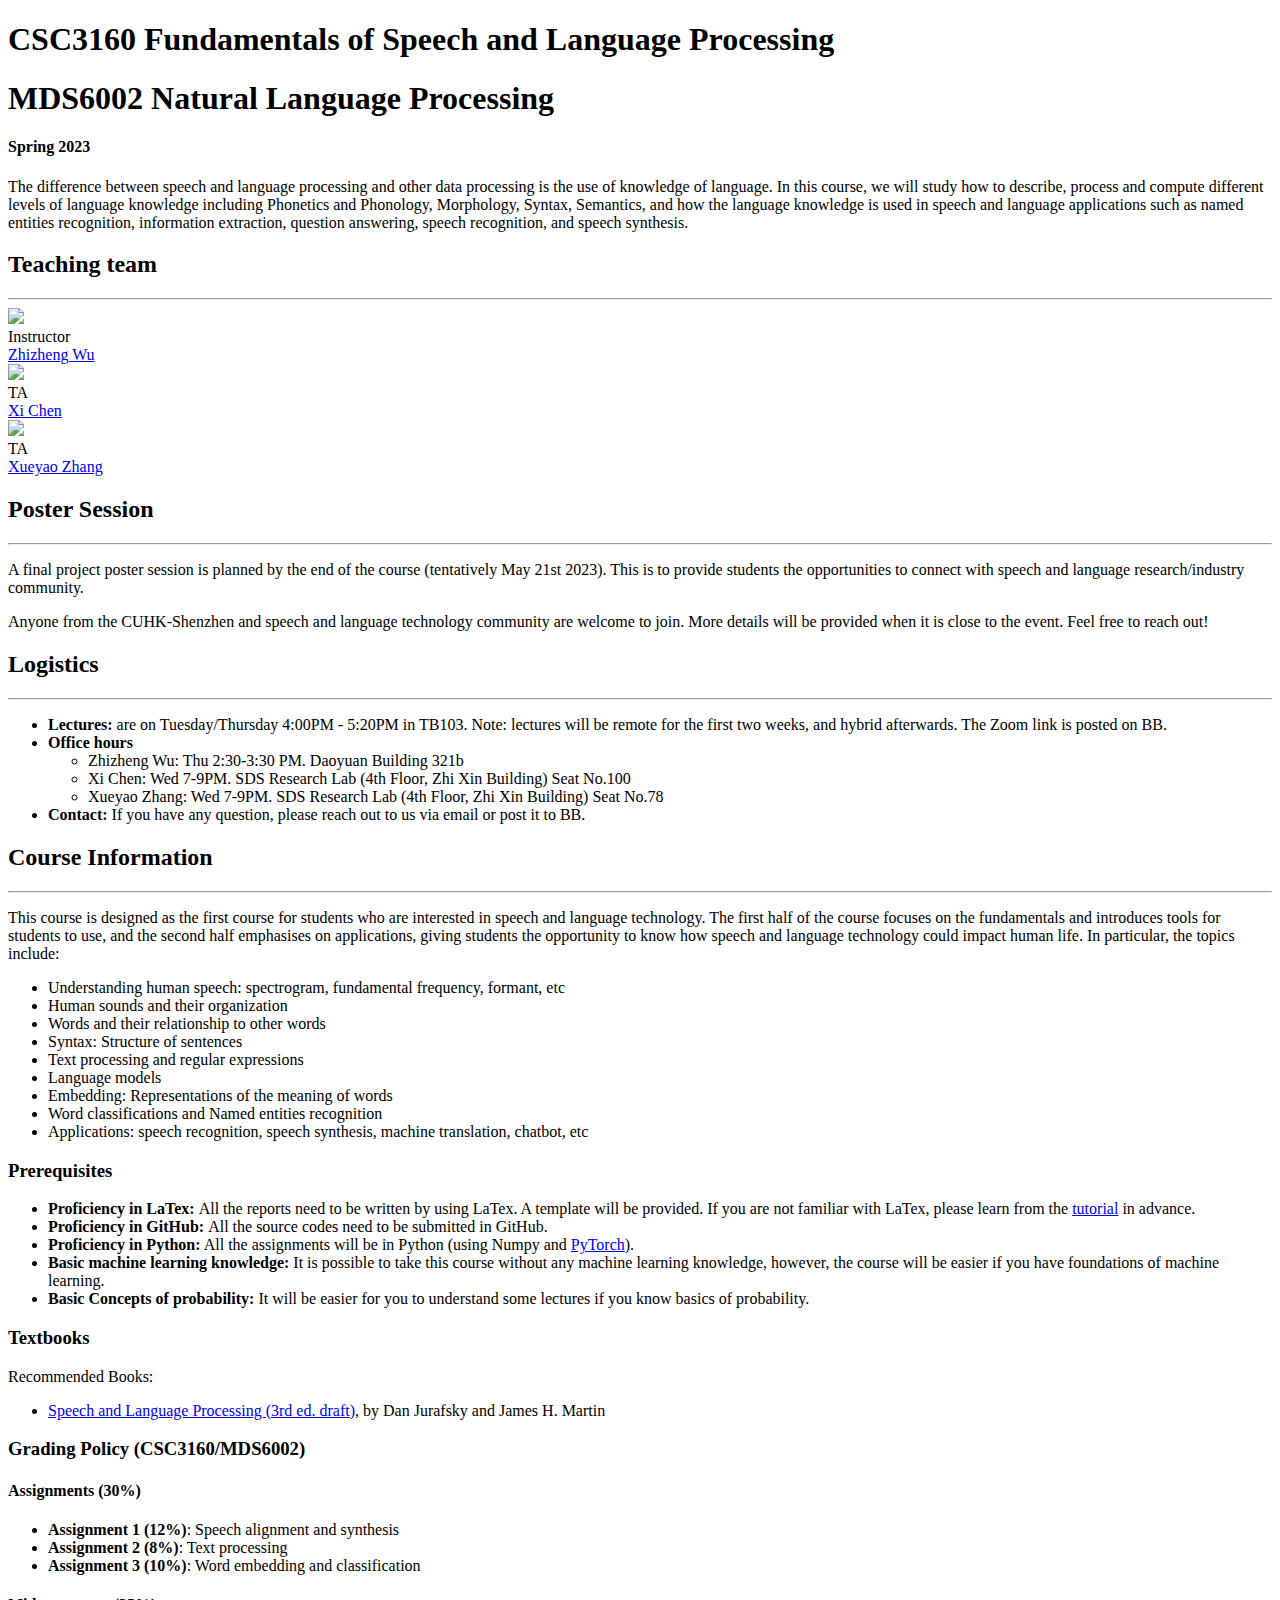
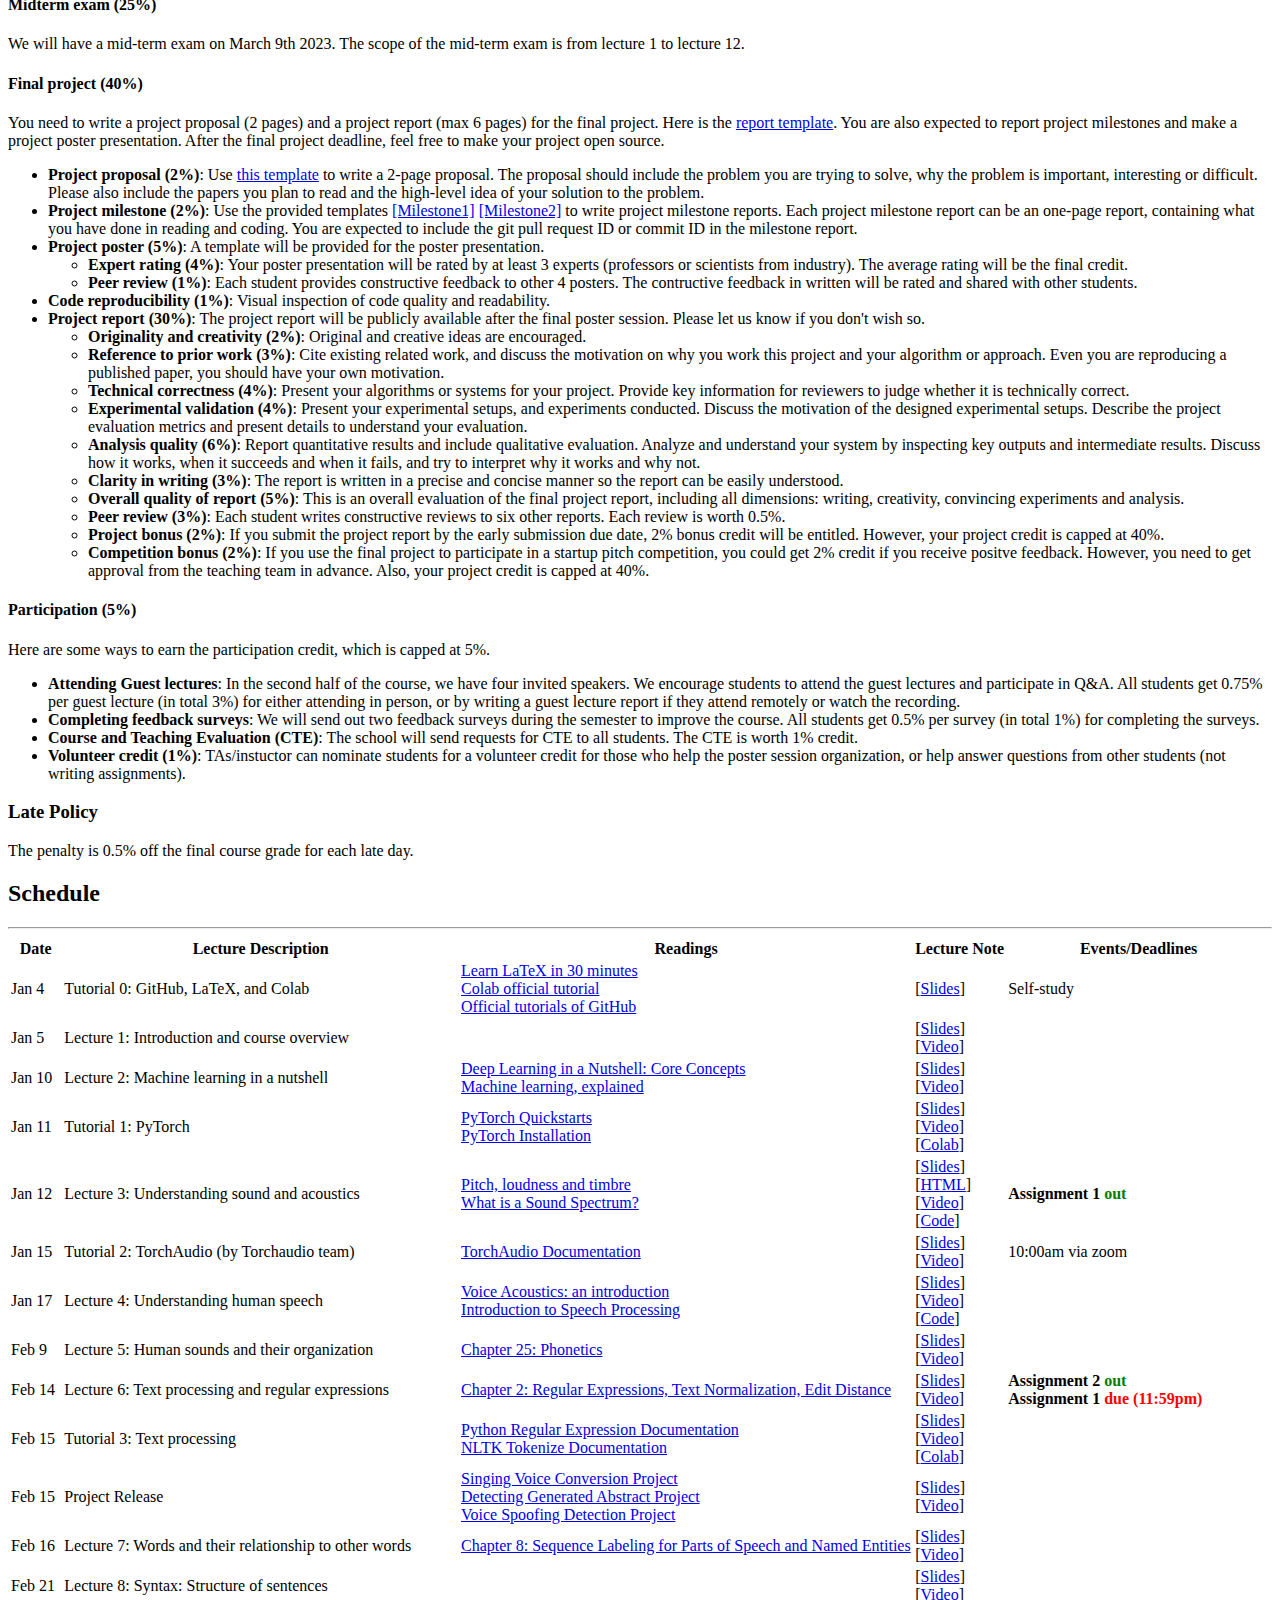
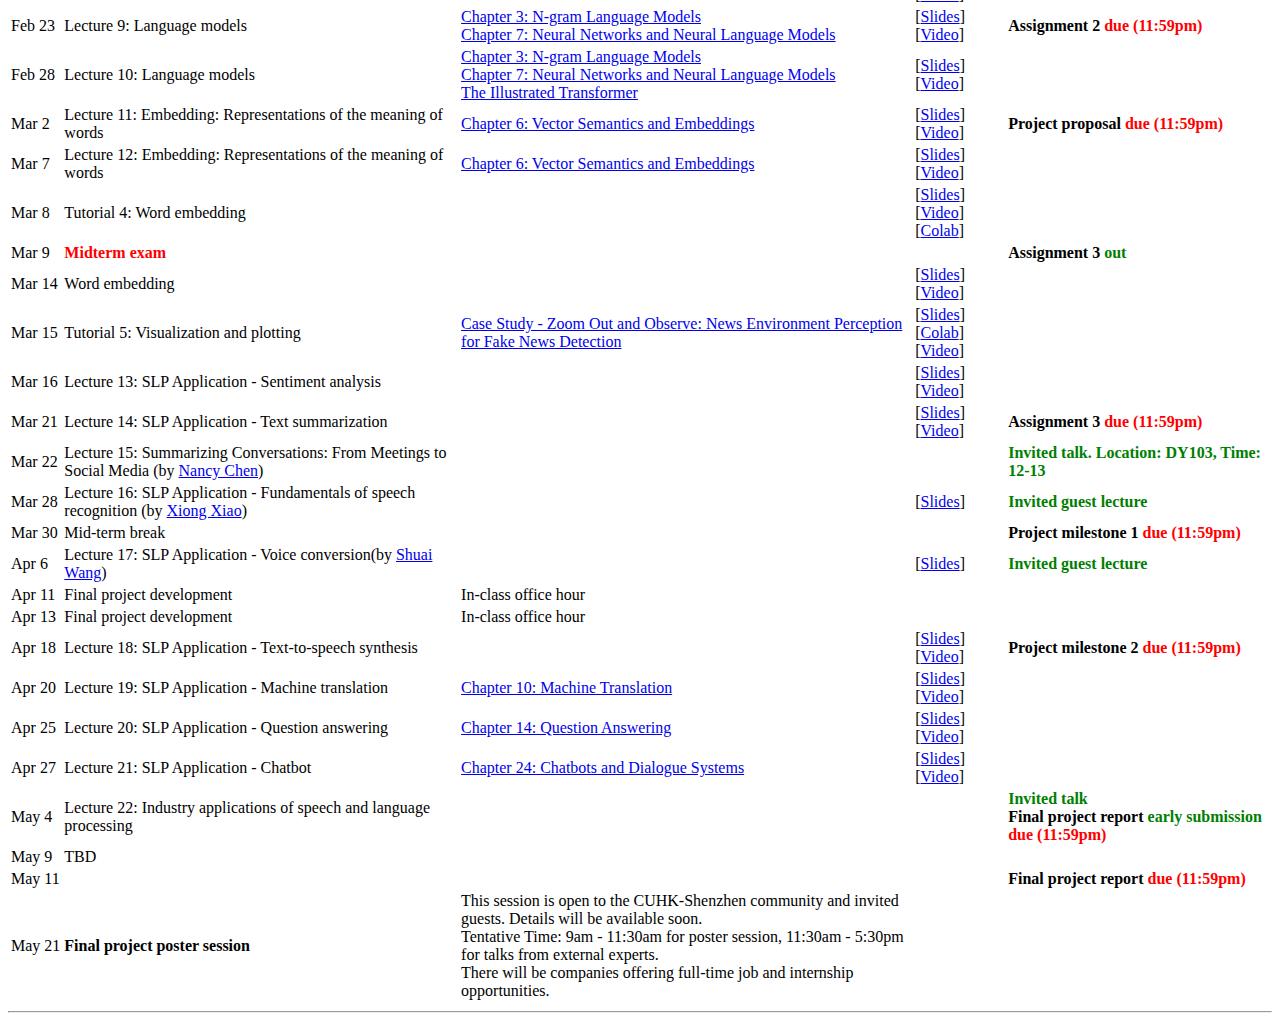
==== commit 84ea9f5e: "QA" ====
--- a/index.html
+++ b/index.html
@@ -71,7 +71,7 @@
 			<h2><b>Poster Session</b></h2>
 			<hr />
 			<div id="coursedesc">
-				<p> A final project poster session is planned by the end of the course (tentatively May 20th 2023). This
+				<p> A final project poster session is planned by the end of the course (tentatively May 21st 2023). This
 					is to provide students the opportunities to connect with speech and language research/industry
 					community.
 				</p>
@@ -171,14 +171,16 @@
 				expected to report project milestones and make a project poster presentation. After the final project
 				deadline, feel free to make your project open source.</p>
 			<ul>
-				<li><b>Project proposal (2%)</b>: Use the <a href="https://www.overleaf.com/read/cpcnkgcdsymc">proposal
-						report
+				<li><b>Project proposal (2%)</b>: Use <a href="https://www.overleaf.com/read/cpcnkgcdsymc">this
 						template</a> to write a 2-page proposal. The proposal should include the problem you are trying
 					to solve, why the problem is important, interesting or difficult. Please also include the papers you
 					plan to read and the high-level idea of your solution to the problem.</li>
-				<li><b>Project milestone (2%)</b>: You are expected to submit to project milestone report. Each project
-					milestone report can be an one-page report, containing what you have done in reading and coding. You
-					are expected to include the git pull request ID or commit ID in the milestone report.</li>
+				<li><b>Project milestone (2%)</b>: Use the provided templates <a
+						href="https://www.overleaf.com/read/pcjzgwyywmpj">[Milestone1]</a> <a
+						href="https://www.overleaf.com/read/jzvbfmpgyzch">[Milestone2]</a> to write project milestone
+					reports. Each project milestone report can be an one-page report, containing what you have done in
+					reading and coding. You are expected to include the git pull request ID or commit ID in the
+					milestone report.</li>
 				<li><b>Project poster (5%)</b>: A template will be provided for the poster presentation.</li>
 				<ul>
 					<li><b>Expert rating (4%)</b>: Your poster presentation will be rated by at least 3 experts
@@ -497,7 +499,7 @@
 
 				<tr>
 					<td nowrap>Mar 14</td>
-					<td>Lecture 13: Word classifications and Named entities recognition</td>
+					<td>Word embedding</td>
 					<td> </td>
 					<td>[<a href="./materials/lecture_notes/">Slides</a>] <br> [<a
 							href="https://cuhko365-my.sharepoint.com/:f:/g/personal/wuzhizheng_cuhk_edu_cn/EkWiGYtWog5KiDVKJzwUo6YBG80UgOEkmvZk27aPbzYx5g?e=ciFnnG">Video</a>]
@@ -525,9 +527,9 @@
 
 				<tr>
 					<td>Mar 16</td>
-					<td>Lecture 14: SLP Application - Sentiment analysis</td>
-					<td> </td>
-					<td>[<a href="./materials/lecture_notes/">Slides</a>] <br> [<a
+					<td>Lecture 13: SLP Application - Sentiment analysis</td>
+					<td> </td>
+					<td>[<a href="./materials/lecture_notes/Lecture_13_Affect_computing.pdf">Slides</a>] <br> [<a
 							href="https://cuhko365-my.sharepoint.com/:f:/g/personal/wuzhizheng_cuhk_edu_cn/EkWiGYtWog5KiDVKJzwUo6YBG80UgOEkmvZk27aPbzYx5g?e=ciFnnG">Video</a>]
 					</td>
 					<td> </td>
@@ -535,7 +537,7 @@
 
 				<tr>
 					<td>Mar 21</td>
-					<td>Lecture 15: SLP Application - Text summarization</td>
+					<td>Lecture 14: SLP Application - Text summarization</td>
 					<td> </td>
 					<td>[<a href="./materials/lecture_notes/">Slides</a>] <br> [<a
 							href="https://cuhko365-my.sharepoint.com/:f:/g/personal/wuzhizheng_cuhk_edu_cn/EkWiGYtWog5KiDVKJzwUo6YBG80UgOEkmvZk27aPbzYx5g?e=ciFnnG">Video</a>]
@@ -545,7 +547,7 @@
 
 				<tr class="warning">
 					<td>Mar 22</td>
-					<td>Lecture 16: Summarizing Conversations: From Meetings to Social Media (by <a
+					<td>Lecture 15: Summarizing Conversations: From Meetings to Social Media (by <a
 							href="https://sites.google.com/site/nancyfchen/home">Nancy Chen</a>)</td>
 					<td> </td>
 					<td></td>
@@ -556,10 +558,10 @@
 
 				<tr class="warning">
 					<td>Mar 28</td>
-					<td>Lecture 17: SLP Application - Fundamentals of speech recognition (by <a
+					<td>Lecture 16: SLP Application - Fundamentals of speech recognition (by <a
 							href="https://www.linkedin.com/in/xiong-xiao-0a6a9b29/">Xiong Xiao</a>)</td>
 					<td></td>
-					<td></td>
+					<td>[<a href="materials/lecture_notes/Xiao_Guest_lecture_ASR.pdf">Slides</a>]</td>
 					<td><b>
 							<font color="green">Invited guest lecture</font>
 						</b></td>
@@ -568,98 +570,111 @@
 
 				<tr>
 					<td>Mar 30</td>
+					<td>Mid-term break</td>
+					<td> </td>
+					<td> </td>
+					<td><b> Project milestone 1 <font color="red"> due (11:59pm)</font></b></td>
+				</tr>
+
+				<tr>
+					<td>Apr 6</td>
+					<td>Lecture 17: SLP Application - Voice conversion(by <a href="https://wsstriving.github.io/">Shuai
+							Wang</a>)</td>
+					<td> </td>
+					<td>[<a href="./materials/lecture_notes/Wang_voice_conversion.pdf">Slides</a>]
+					</td>
+					<td> <b>
+							<font color="green">Invited guest lecture</font>
+						</b></td>
+				</tr>
+
+
+				<tr>
+					<td>Apr 11</td>
+					<td>Final project development </td>
+					<td>In-class office hour </td>
+					<td> </td>
+					<td> </td>
+				</tr>
+
+
+				<tr>
+					<td>Apr 13</td>
+					<td>Final project development</td>
+					<td>In-class office hour </td>
+					<td> </td>
+					<td></td>
+				</tr>
+
+
+				<tr>
+					<td>Apr 18</td>
 					<td>Lecture 18: SLP Application - Text-to-speech synthesis</td>
 					<td> </td>
+					<td>[<a href="./materials/lecture_notes/Lecture_18_TTS.pdf">Slides</a>] <br> [<a
+							href="https://cuhko365-my.sharepoint.com/:f:/g/personal/wuzhizheng_cuhk_edu_cn/EkWiGYtWog5KiDVKJzwUo6YBG80UgOEkmvZk27aPbzYx5g?e=ciFnnG">Video</a>]
+					</td>
+					<td><b> Project milestone 2 <font color="red">due (11:59pm)</font></b></td>
+				</tr>
+
+
+
+				<tr>
+					<td>Apr 20</td>
+					<td>Lecture 19: SLP Application - Machine translation</td>
+					<td><a href="https://web.stanford.edu/~jurafsky/slp3/10.pdf">Chapter 10: Machine Translation</a>
+					</td>
 					<td>[<a href="./materials/lecture_notes/">Slides</a>] <br> [<a
 							href="https://cuhko365-my.sharepoint.com/:f:/g/personal/wuzhizheng_cuhk_edu_cn/EkWiGYtWog5KiDVKJzwUo6YBG80UgOEkmvZk27aPbzYx5g?e=ciFnnG">Video</a>]
 					</td>
-					<td><b> Project milestone 1 <font color="red"> due (11:59pm)</font></b></td>
-				</tr>
-
-				<tr>
-					<td>Apr 6</td>
-					<td>Lecture 19: SLP Application - Voice conversion</td>
-					<td> </td>
-					<td>[<a href="./materials/lecture_notes/">Slides</a>] <br> [<a
-							href="https://cuhko365-my.sharepoint.com/:f:/g/personal/wuzhizheng_cuhk_edu_cn/EkWiGYtWog5KiDVKJzwUo6YBG80UgOEkmvZk27aPbzYx5g?e=ciFnnG">Video</a>]
-					</td>
-					<td> </td>
-				</tr>
-
-
-				<tr>
-					<td>Apr 11</td>
-					<td>Lecture 20: SLP Application - Machine translation</td>
-					<td><a href="https://web.stanford.edu/~jurafsky/slp3/10.pdf">Chapter 10: Machine Translation</a>
-					</td>
-					<td>[<a href="./materials/lecture_notes/">Slides</a>] <br> [<a
-							href="https://cuhko365-my.sharepoint.com/:f:/g/personal/wuzhizheng_cuhk_edu_cn/EkWiGYtWog5KiDVKJzwUo6YBG80UgOEkmvZk27aPbzYx5g?e=ciFnnG">Video</a>]
-					</td>
-					<td> </td>
-				</tr>
-
-
-				<tr>
-					<td>Apr 13</td>
-					<td>Lecture 21: SLP Application - Question answering</td>
-					<td><a href="https://web.stanford.edu/~jurafsky/slp3/6.pdf">Chapter 23: Question Answering</a></td>
-					<td>[<a href="./materials/lecture_notes/">Slides</a>] <br> [<a
-							href="https://cuhko365-my.sharepoint.com/:f:/g/personal/wuzhizheng_cuhk_edu_cn/EkWiGYtWog5KiDVKJzwUo6YBG80UgOEkmvZk27aPbzYx5g?e=ciFnnG">Video</a>]
-					</td>
-					<td> </td>
-				</tr>
-
-				<tr>
-					<td>Apr 18</td>
-					<td>Lecture 22: SLP Application - Chatbot</td>
+					<td> </td>
+				</tr>
+
+
+				<tr>
+					<td>Apr 25</td>
+					<td>Lecture 20: SLP Application - Question answering</td>
+					<td><a href="https://web.stanford.edu/~jurafsky/slp3/14.pdf">Chapter 14: Question Answering</a></td>
+					<td>[<a href="./materials/lecture_notes/Lecture_20_Question_answering.pdf">Slides</a>] <br> [<a
+							href="https://cuhko365-my.sharepoint.com/:f:/g/personal/wuzhizheng_cuhk_edu_cn/EkWiGYtWog5KiDVKJzwUo6YBG80UgOEkmvZk27aPbzYx5g?e=ciFnnG">Video</a>]
+					</td>
+					<td> </td>
+				</tr>
+
+				<tr>
+					<td>Apr 27</td>
+					<td>Lecture 21: SLP Application - Chatbot</td>
 					<td><a href="https://web.stanford.edu/~jurafsky/slp3/24.pdf">Chapter 24: Chatbots and Dialogue
 							Systems</a></td>
 					<td>[<a href="./materials/lecture_notes/">Slides</a>] <br> [<a
 							href="https://cuhko365-my.sharepoint.com/:f:/g/personal/wuzhizheng_cuhk_edu_cn/EkWiGYtWog5KiDVKJzwUo6YBG80UgOEkmvZk27aPbzYx5g?e=ciFnnG">Video</a>]
 					</td>
-					<td><b> Project milestone 2 <font color="red">due (11:59pm)</font></b></td>
+					<td></td>
 				</tr>
 
 
 				<tr class="warning">
-					<td>Apr 20</td>
-					<td>Lecture 23: Industry applications of speech and language processing</td>
+					<td>May 4</td>
+					<td>Lecture 22: Industry applications of speech and language processing</td>
 					<td> </td>
 					<td></td>
 					<td><b>
 							<font color="green">Invited talk</font>
-						</b> </td>
+						</b> <br>
+						<b>Final project report <font color="green">early submission </font>
+							<font color="red">due (11:59pm)</font>
+						</b>
+					</td>
 				</tr>
 
 				<tr class="warning">
-					<td>Apr 25</td>
-					<td>Lecture 24: Industry applications of speech and language processing</td>
-					<td> </td>
-					<td></td>
-					<td> <b>
-							<font color="green">Invited talk</font>
-						</b> </td>
-				</tr>
-
-
-				<tr>
-					<td>Apr 27</td>
-					<td>Final project review preparation</td>
-					<td> </td>
-					<td> </td>
-					<td> </td>
-				</tr>
-
-
-				<tr>
-					<td>May 4</td>
-					<td>Final project review preparation</td>
-					<td> </td>
-					<td> </td>
-					<td><b>Final project report <font color="green">early submission </font>
-							<font color="red">due (11:59pm)</font>
-						</b></td>
-				</tr>
+					<td>May 9</td>
+					<td> TBD </td>
+					<td> </td>
+					<td> </td>
+					<td></td>
+				</tr>
+
 
 				<tr>
 					<td>May 11</td>
@@ -670,13 +685,15 @@
 				</tr>
 
 				<tr class="danger">
-					<td nowrap>May 20</td>
+					<td nowrap>May 21</td>
 					<td><b>Final project poster session</b></td>
 					<td>
 						This session is open to the CUHK-Shenzhen community and invited guests. Details will be
 						available soon.
 						<br>
-						Tentative Time: (9am - 1pm).
+						Tentative Time: 9am - 11:30am for poster session, 11:30am - 5:30pm for talks from external experts.
+						<br>
+						There will be companies offering full-time job and internship opportunities.
 					</td>
 					<td></td>
 					<td> </td>
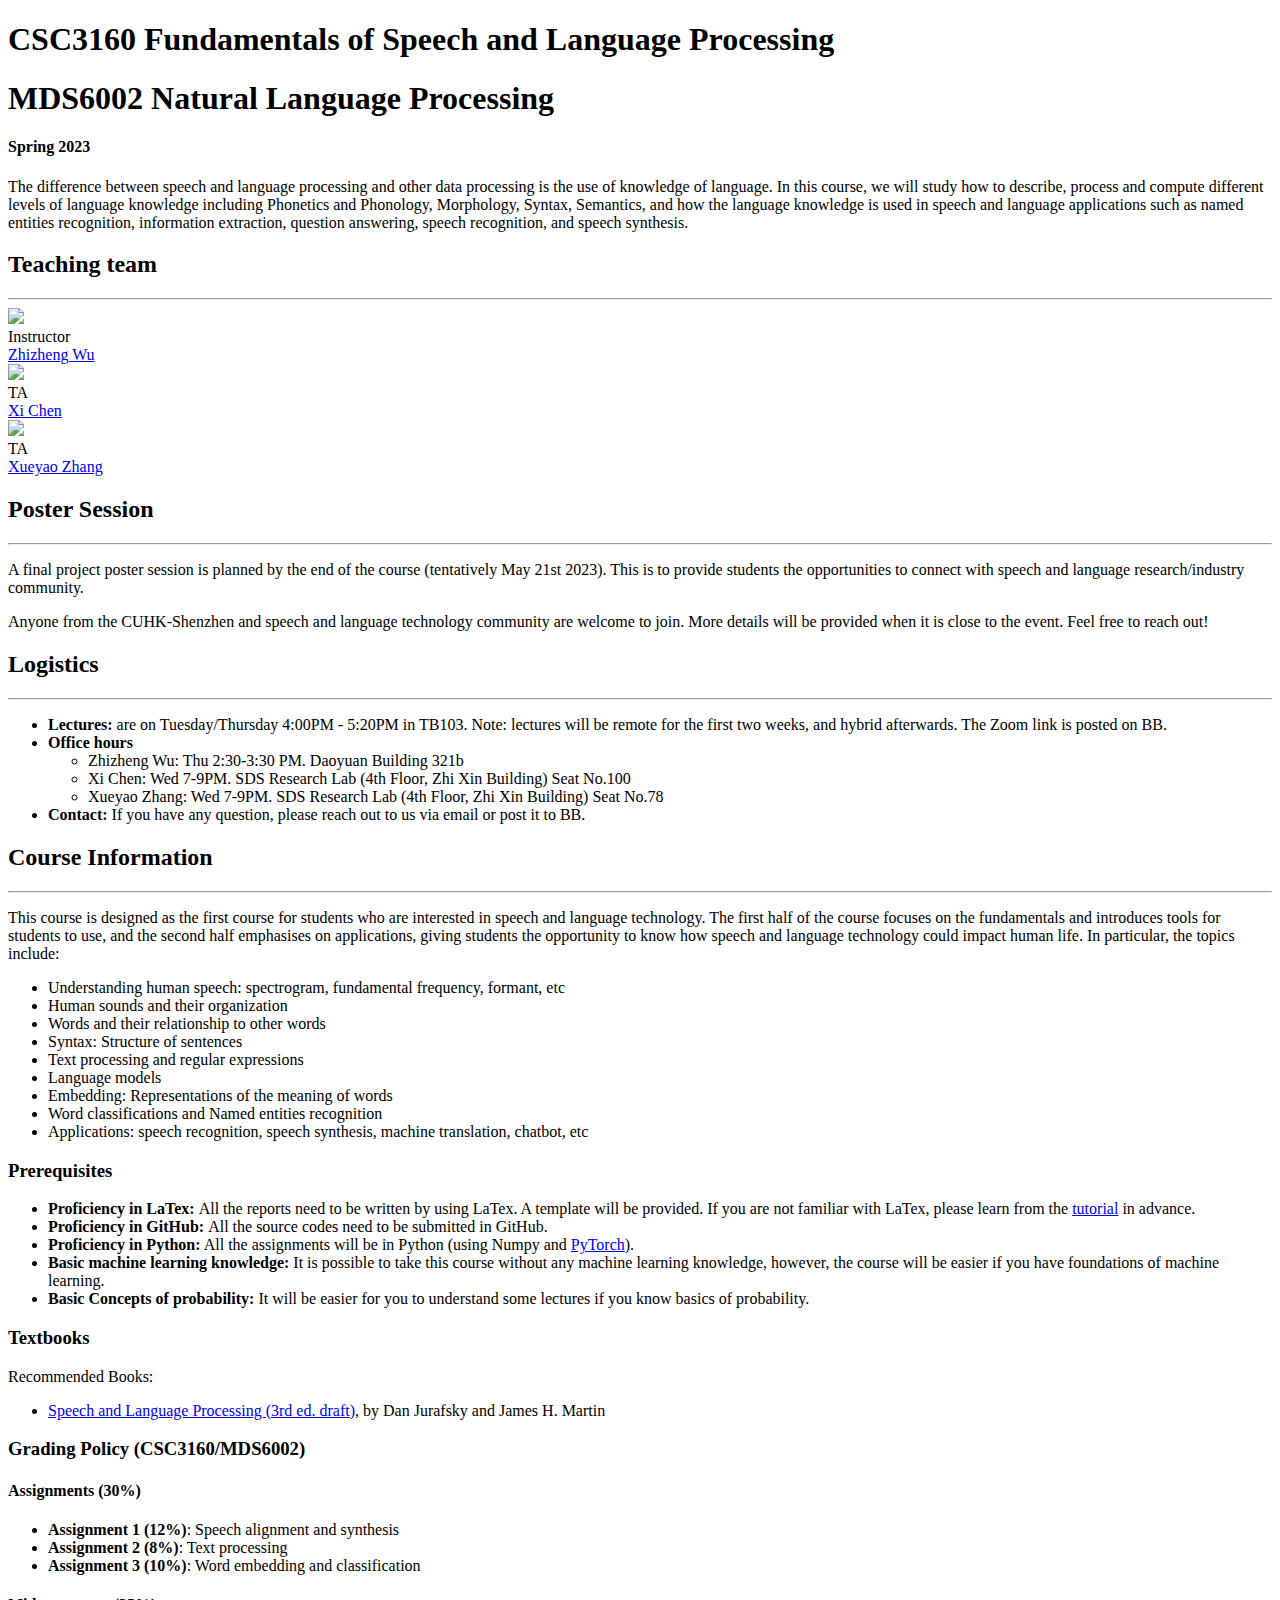
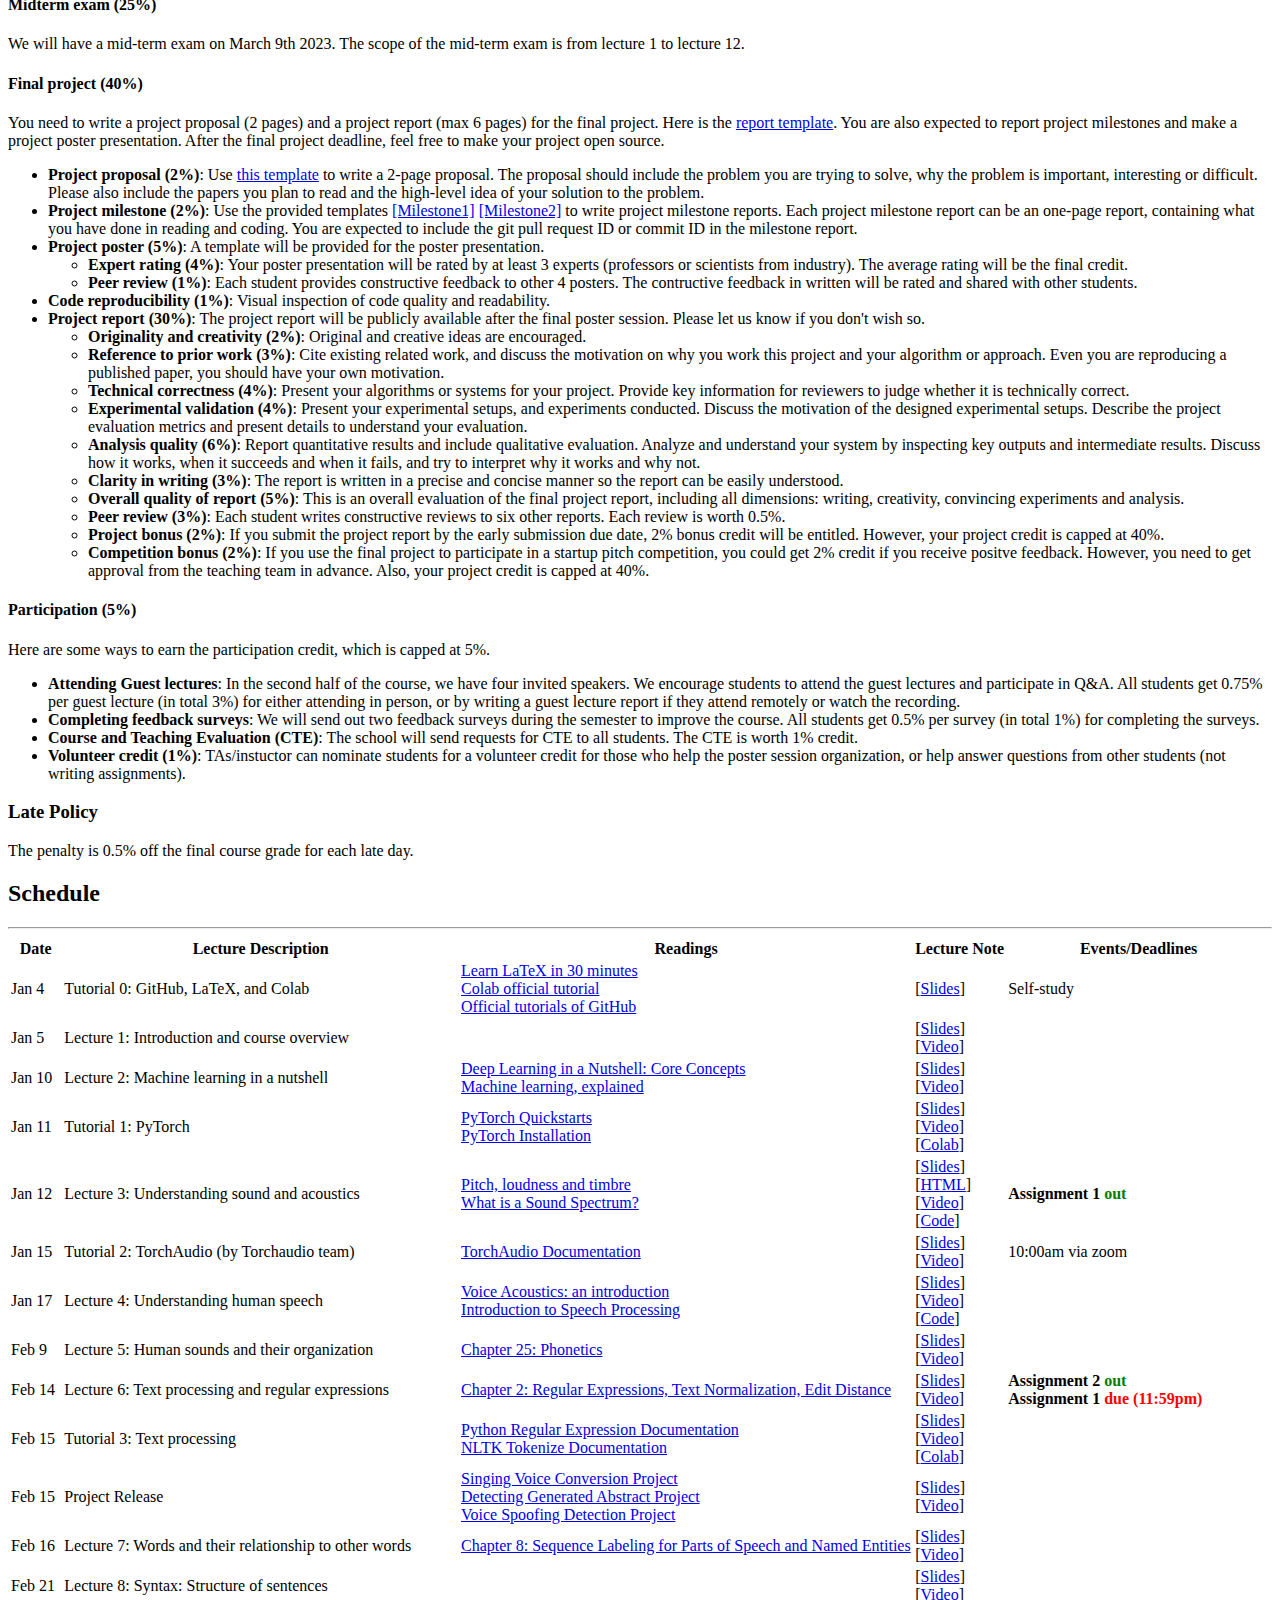
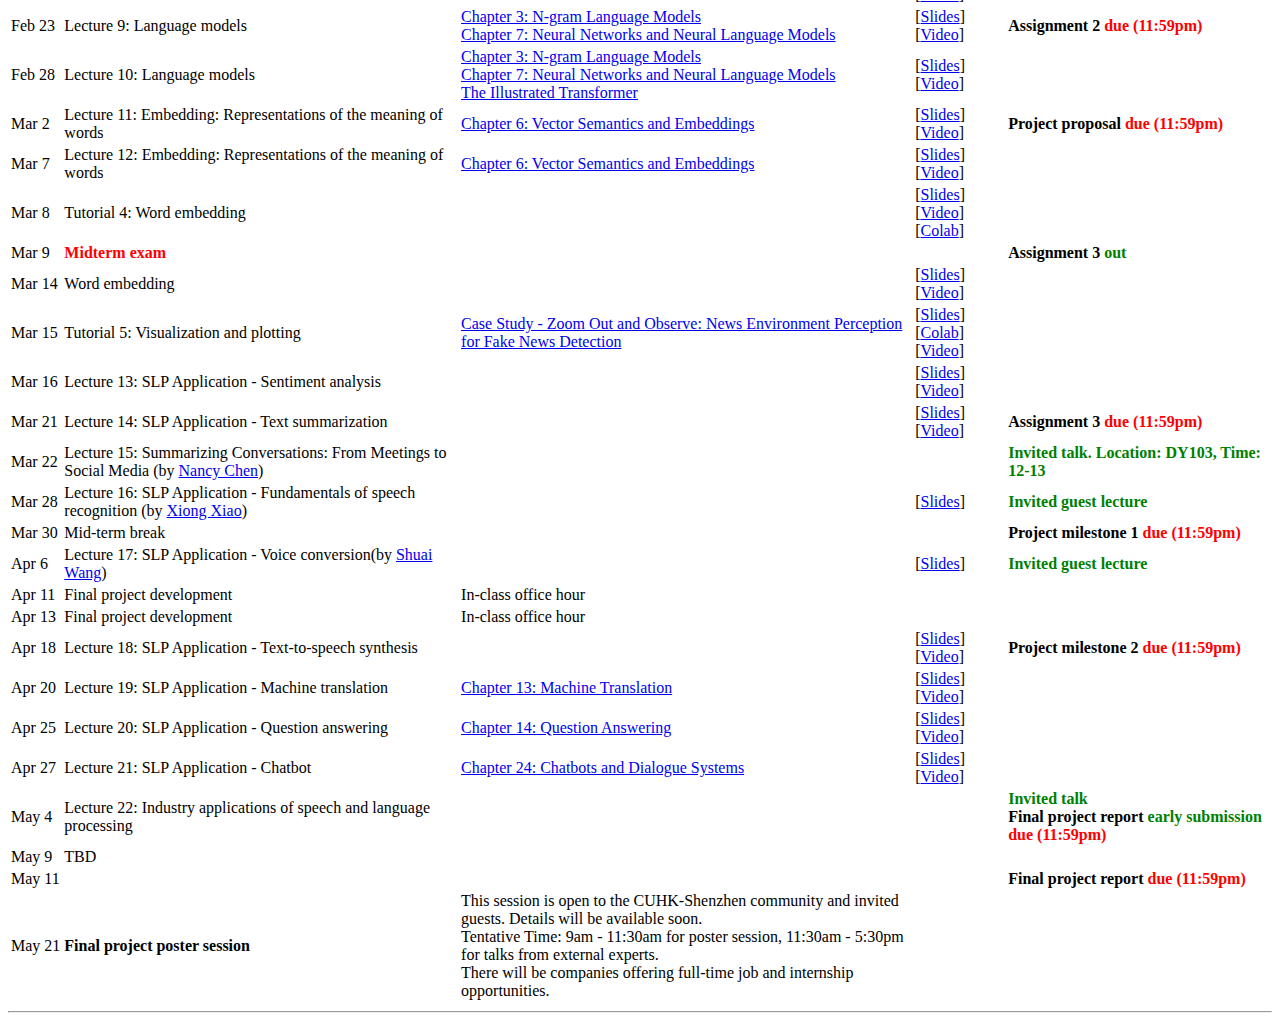
==== commit 4a4b3099: "MT" ====
--- a/index.html
+++ b/index.html
@@ -622,9 +622,9 @@
 				<tr>
 					<td>Apr 20</td>
 					<td>Lecture 19: SLP Application - Machine translation</td>
-					<td><a href="https://web.stanford.edu/~jurafsky/slp3/10.pdf">Chapter 10: Machine Translation</a>
-					</td>
-					<td>[<a href="./materials/lecture_notes/">Slides</a>] <br> [<a
+					<td><a href="https://web.stanford.edu/~jurafsky/slp3/13.pdf">Chapter 13: Machine Translation</a>
+					</td>
+					<td>[<a href="./materials/lecture_notes/Lecture_19_Machine_translation.pdf">Slides</a>] <br> [<a
 							href="https://cuhko365-my.sharepoint.com/:f:/g/personal/wuzhizheng_cuhk_edu_cn/EkWiGYtWog5KiDVKJzwUo6YBG80UgOEkmvZk27aPbzYx5g?e=ciFnnG">Video</a>]
 					</td>
 					<td> </td>
